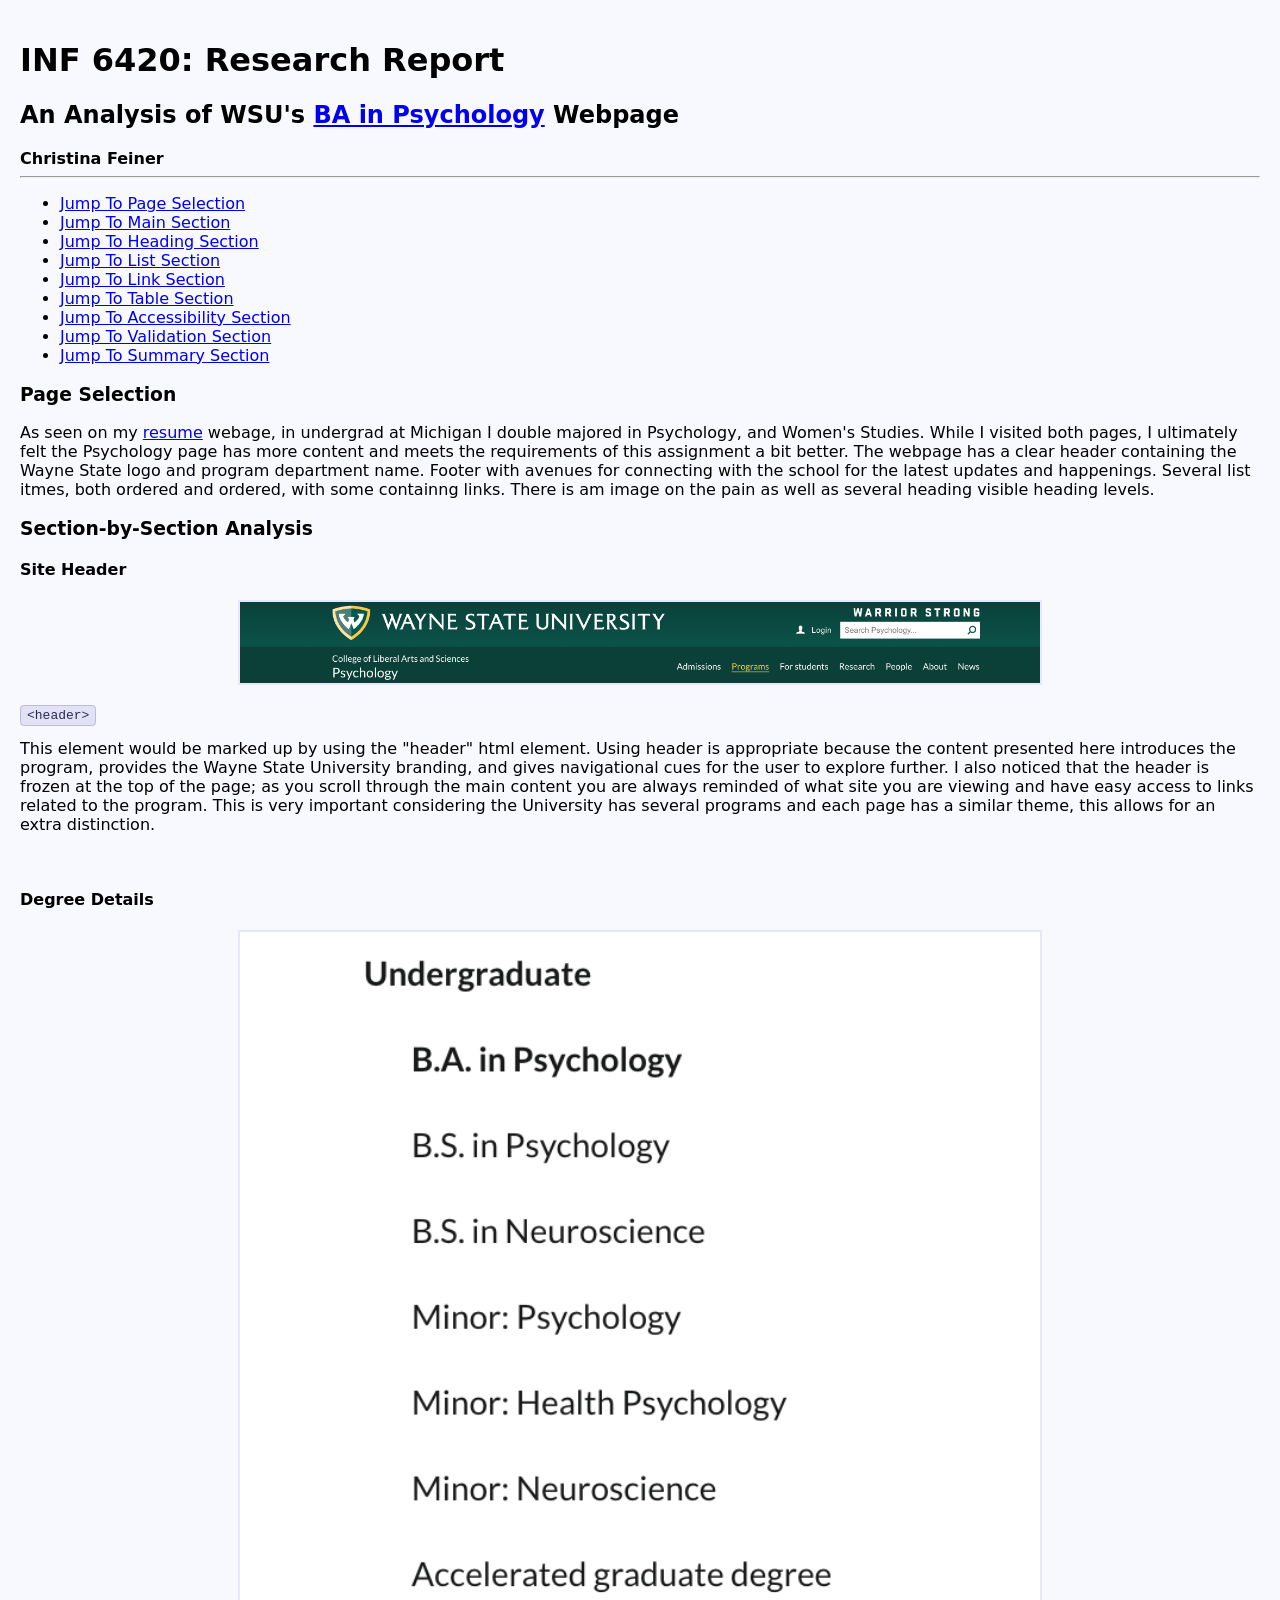
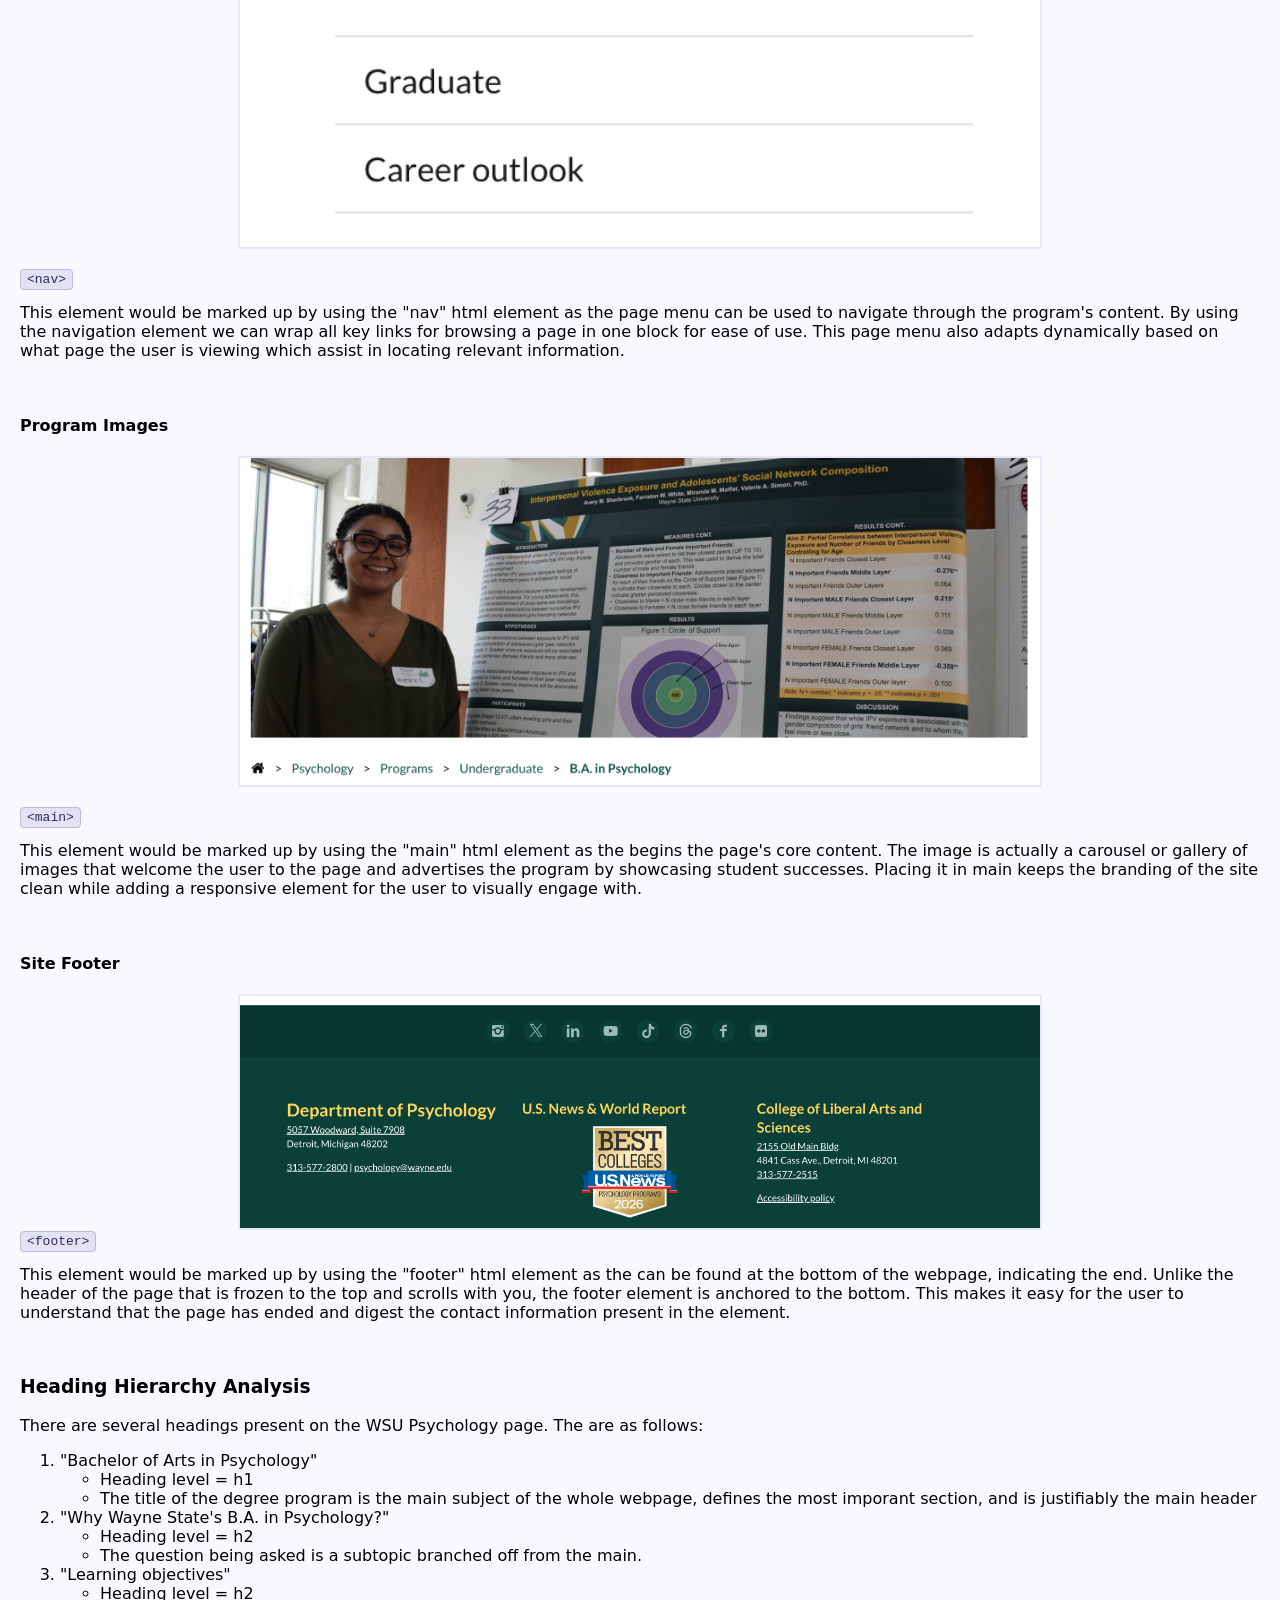
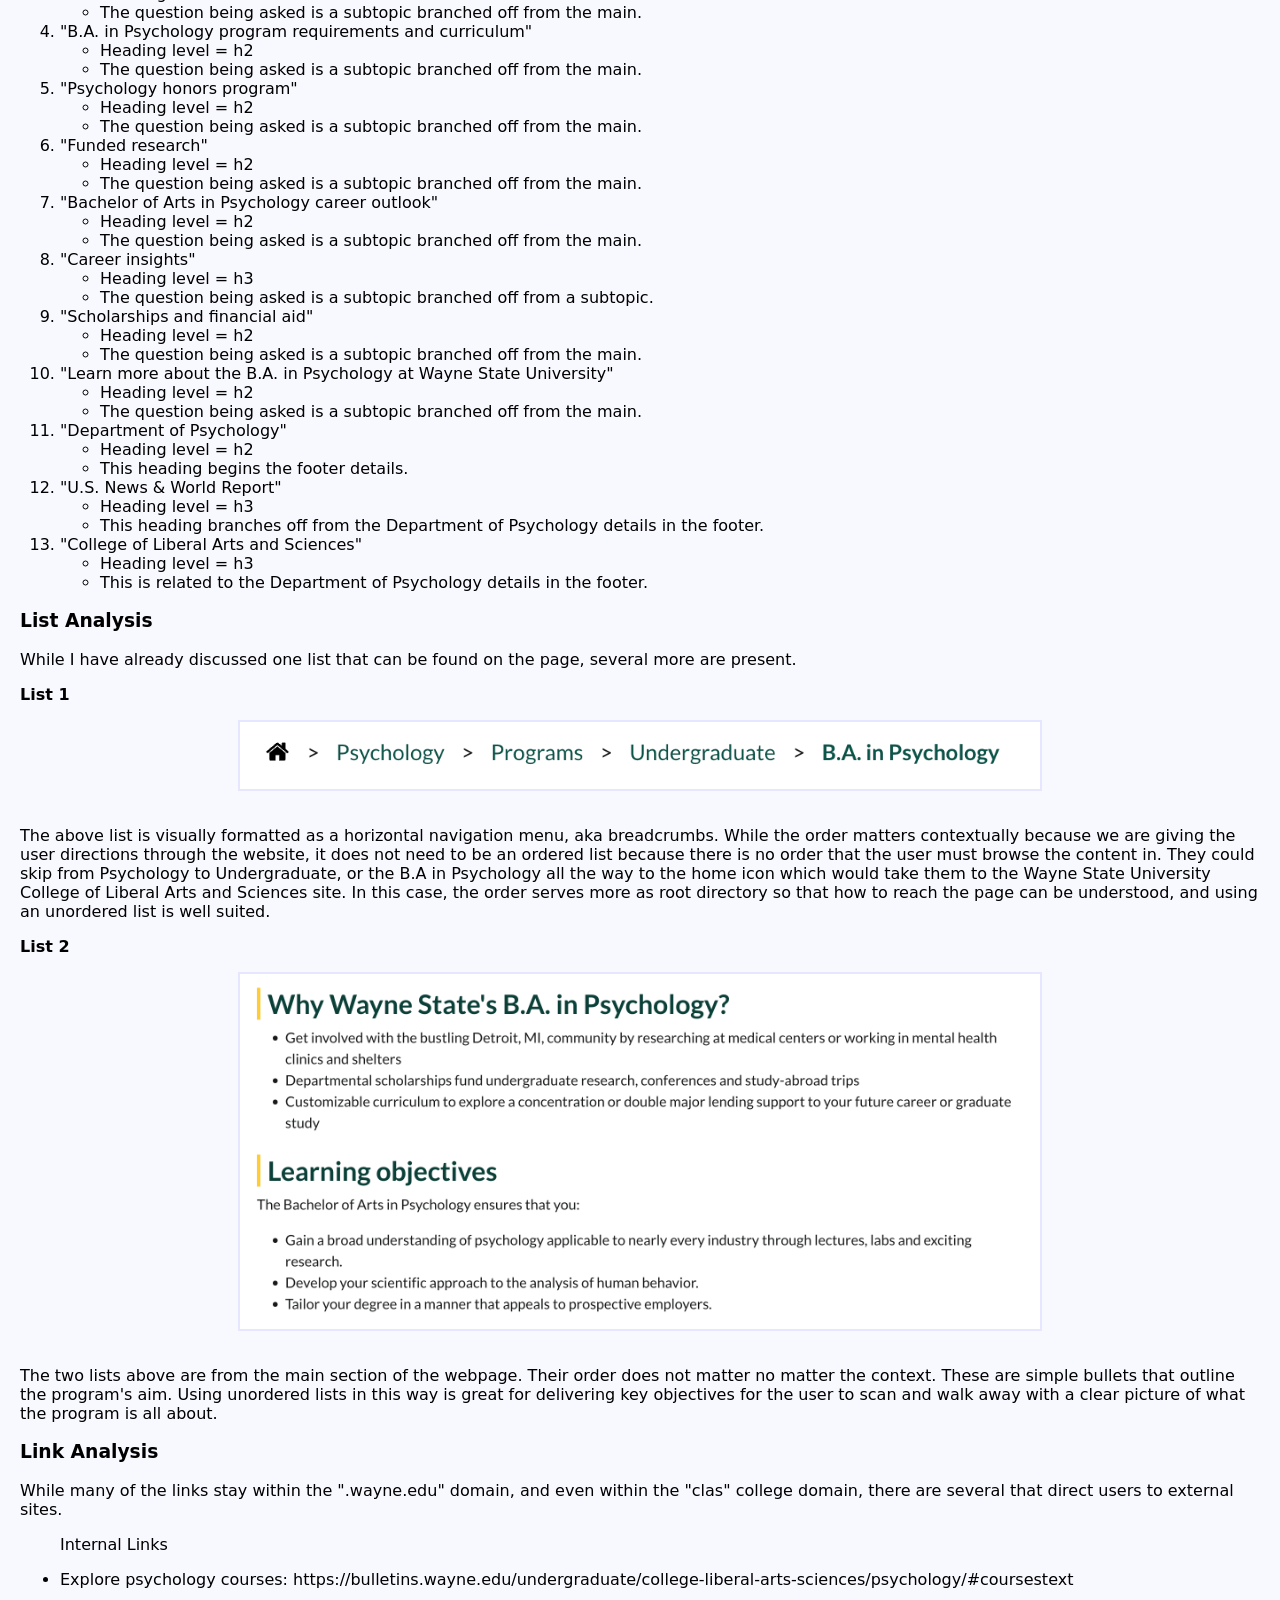
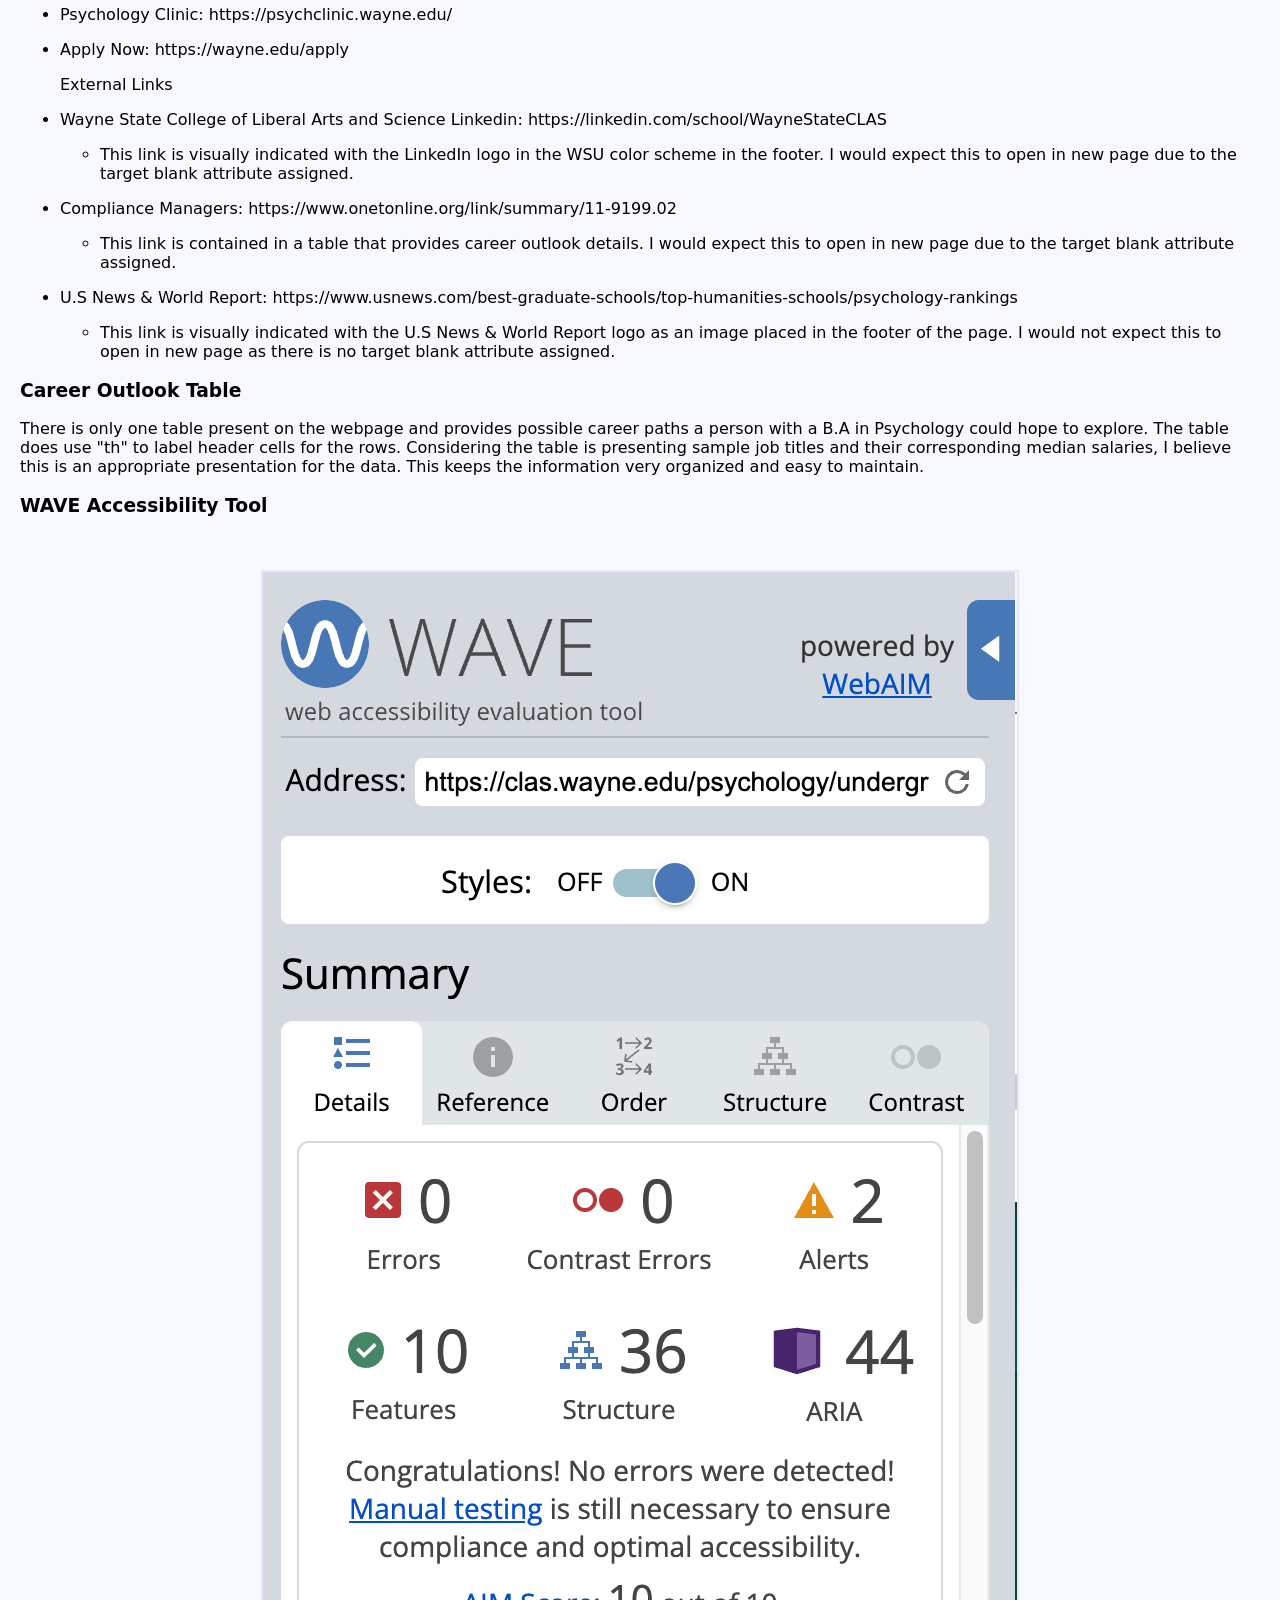
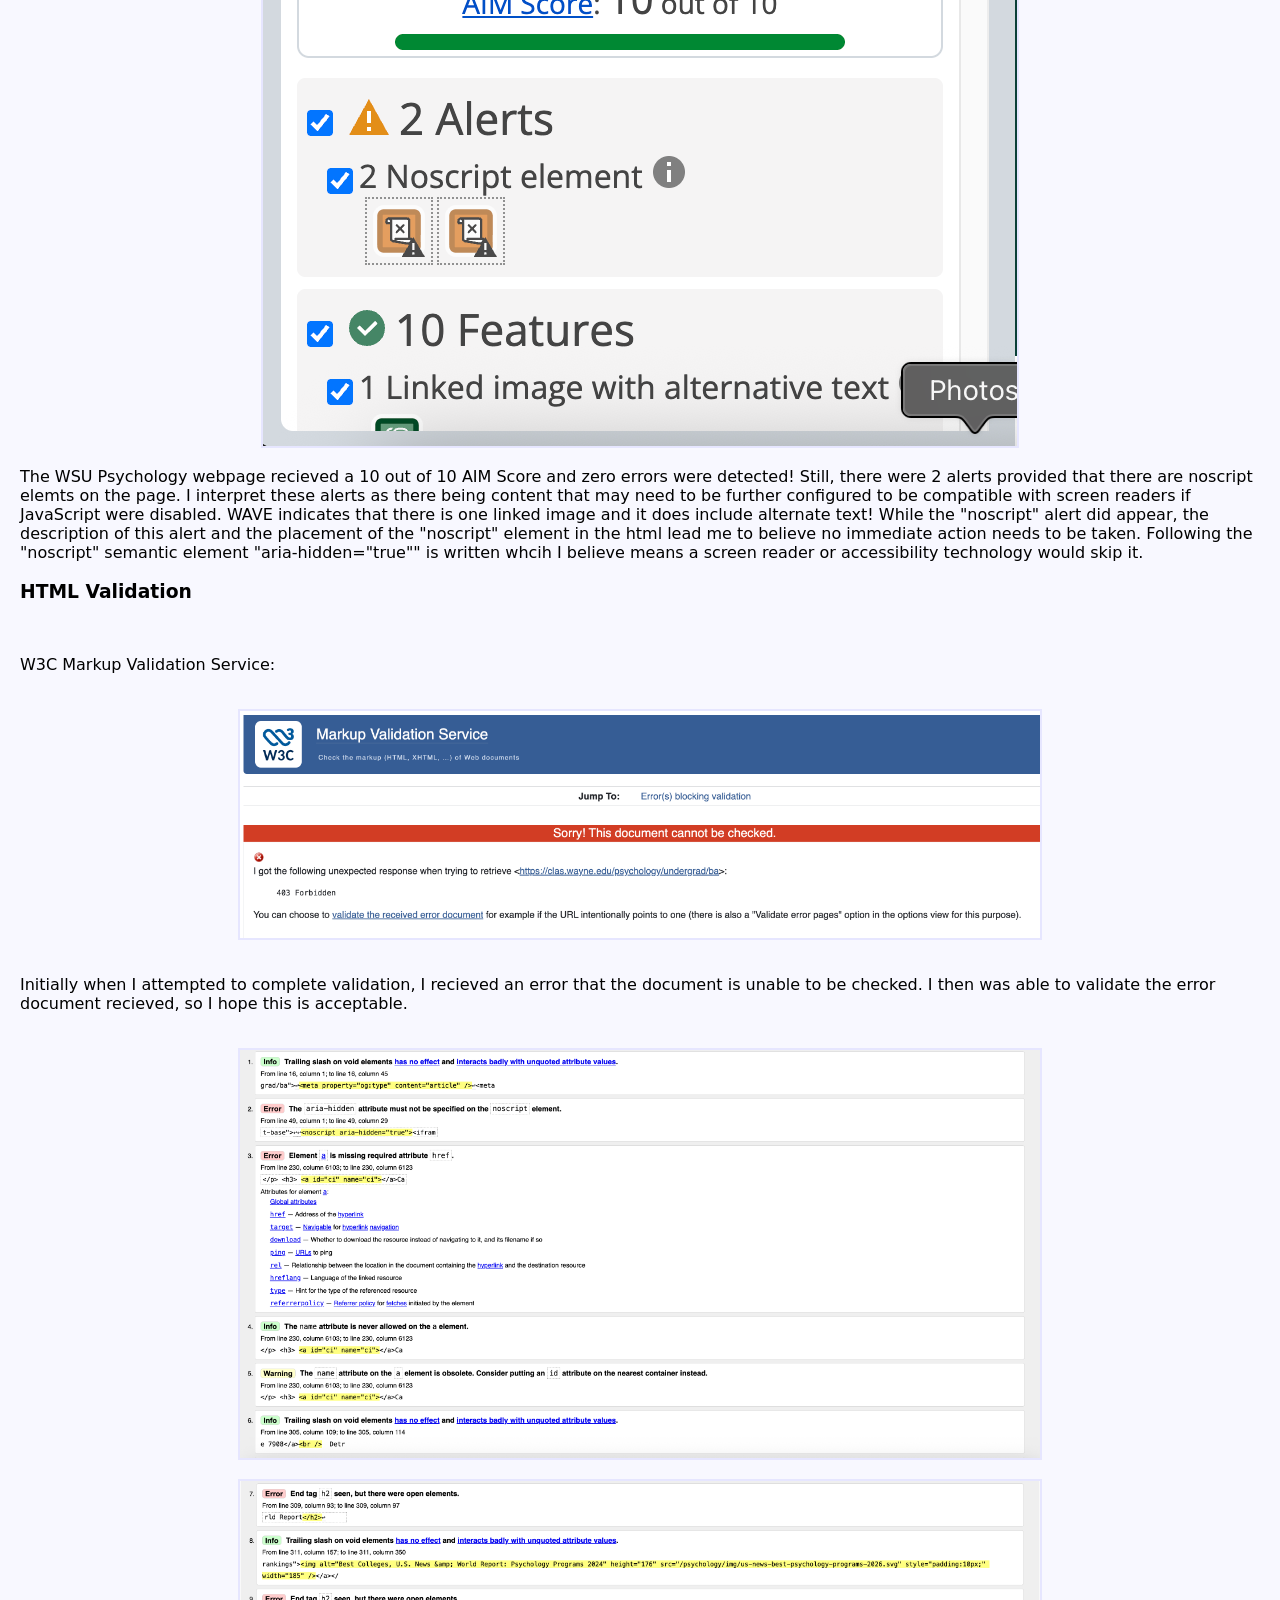
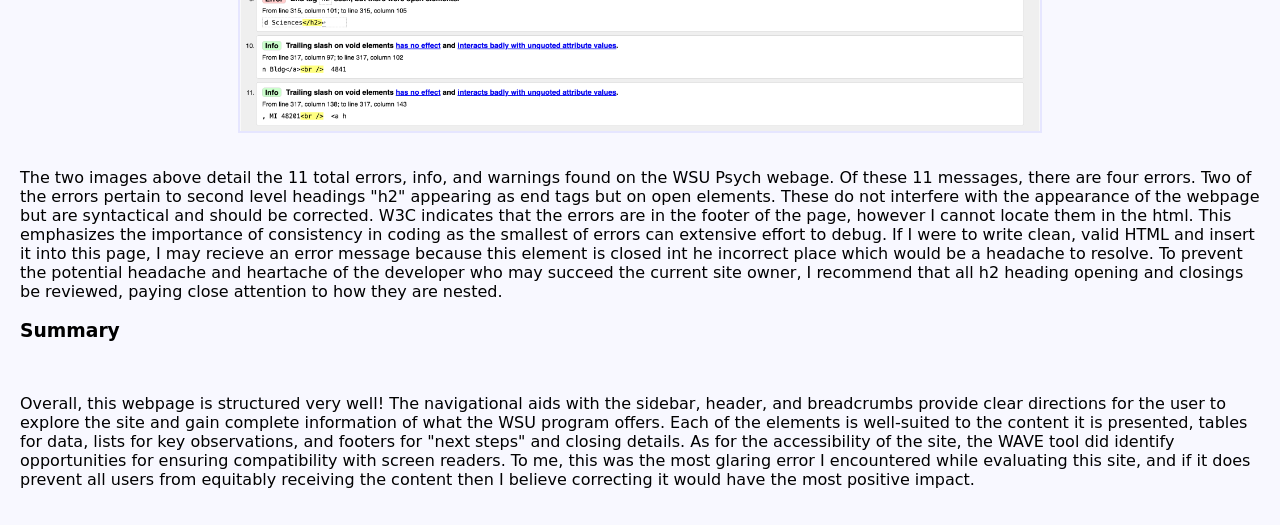
==== Project_2/index.html @ d0e57f1b "Attempt3" ====
<!DOCTYPE html>
<html lang="en">
    <head>
        <title>An Analysis of WSU's BA in Psychology Webpage</title>
         <link rel="stylesheet" href="css/styles.css">
    </head>
    <body>
        <header>
                <h1>INF 6420: Research Report</h1>
                <h2>An Analysis of WSU's <a href="https://clas.wayne.edu/psychology/undergrad/ba">BA in Psychology</a> Webpage</h2>
                <strong>Christina Feiner</strong>
                <hr>
        </header>
        <main>
            
            <ul>
                <li><a href="#Page-Selection">Jump To Page Selection</a></li>
                <li><a href="#Section-By-Section">Jump To Main Section</a></li>
                <li><a href="#Heading-Hierarchy">Jump To Heading Section</a></li>
                <li><a href="#Lists">Jump To List Section</a></li>
                <li><a href="#Links">Jump To Link Section</a></li>
                <li><a href="#Tables">Jump To Table Section</a></li>
                <li><a href="#Accessibility">Jump To Accessibility Section</a></li>
                <li><a href="#Validation">Jump To Validation Section</a></li>
                <li><a href="#Summary">Jump To Summary Section</a></li>

            </ul>
            <section id="Page-Selection">
                <h3>Page Selection</h3>
        
            <p> As seen on my <a href="https://inf-6420-sp26.github.io/resume-chfe-le/resume/">resume</a> webage, in undergrad at Michigan I double majored in Psychology, and Women's Studies.
               While I visited both pages, I ultimately felt the Psychology page has more content and meets the requirements of this assignment a bit better.
               The webpage has a clear header containing the Wayne State logo and program department name. <!---IMAGE-->
               Footer with avenues for connecting with the school for the latest updates and happenings. <!---IMAGE-->
               Several list itmes, both ordered and ordered, with some containng links. <!---IMAGE-->
               There is am image on the pain as well as several heading visible heading levels. <!---IMAGE(S)-->
            </p>
            </section>
            <section id="Section-By-Section">
                <h3>Section-by-Section Analysis</h3>
         
                    <h4>Site Header</h4>
                    <img src="research_report/images/Header_Psych.png" alt="Wayne State University Psychology program webpage header" width="1400" height="200"><br>
                <code>&lt;header&gt;</code>
                <p>This element would be marked up by using the "header" html element.
                Using header is appropriate because the content presented here introduces the program, provides the Wayne State University branding, and gives navigational cues for the user to explore further. 
                I also noticed that the header is frozen at the top of the page; as you scroll through the main content you are always reminded of what site you are viewing and have easy access to links related to the program. 
                This is very important considering the University has several programs and each page has a similar theme, this allows for an extra distinction.</p> <br>
                  
                  
                     <h4>Degree Details</h4>
                     <img src="research_report/images/Nav_List_Psych.png" alt="Wayne State University Psychology degree options list" width="1000" height="1200"><br>
                <code>&lt;nav&gt;</code>
                <p>This element would be marked up by using the "nav" html element as the page menu can be used to navigate through the program's content.
                By using the navigation element we can wrap all key links for browsing a page in one block for ease of use. 
                This page menu also adapts dynamically based on what page the user is viewing which assist in locating relevant information.</p> <br>
                
                    
                     <h4>Program Images</h4>
                     <img src="research_report/images/Image_Psych.png" alt="Wayne State University Psychology landing image"><br>
                <code>&lt;main&gt;</code>
                <p>This element would be marked up by using the "main" html element as the begins the page's core content.
                The image is actually a carousel or gallery of images that welcome the user to the page and advertises the program by showcasing student successes.
                Placing it in main keeps the branding of the site clean while adding a responsive element for the user to visually engage with.</p>  <br>
                 
                     <h4>Site Footer</h4>
                     <img src="research_report/images/Footer_Psych.png" alt="Wayne State University Psychology program webpage footer" width="1400" height="350">
                <code>&lt;footer&gt;</code>
                <p>This element would be marked up by using the "footer" html element as the can be found at the bottom of the webpage, indicating the end.
                Unlike the header of the page that is frozen to the top and scrolls with you, the footer element is anchored to the bottom. 
                This makes it easy for the user to understand that the page has ended and digest the contact information present in the element.</p>
            
        <br>
        </section>
        <section id = "Heading-Hierarchy">
            <h3>Heading Hierarchy Analysis</h3>
            <p>There are several headings present on the WSU Psychology page. The are as follows:</p>
            <ol>
                <li>"Bachelor of Arts in Psychology"</li>
                    <ul><li>Heading level = h1</li></ul>
                    <ul><li>The title of the degree program is the main subject of the whole webpage, defines the most imporant section, and is justifiably the main header</li></ul>
                <li>"Why Wayne State's B.A. in Psychology?"</li>
                    <ul><li>Heading level = h2</li></ul>
                    <ul><li>The question being asked is a subtopic branched off from the main.</li></ul>
                <li>"Learning objectives"</li>
                    <ul><li>Heading level = h2</li></ul>
                    <ul><li>The question being asked is a subtopic branched off from the main.</li></ul>
                <li>"B.A. in Psychology program requirements and curriculum"</li>
                    <ul><li>Heading level = h2</li></ul>
                    <ul><li>The question being asked is a subtopic branched off from the main.</li></ul>
                <li>"Psychology honors program"</li>
                    <ul><li>Heading level = h2</li></ul>
                    <ul><li>The question being asked is a subtopic branched off from the main.</li></ul>
                <li>"Funded research"</li>
                    <ul><li>Heading level = h2</li></ul>
                    <ul><li>The question being asked is a subtopic branched off from the main.</li></ul>
                <li>"Bachelor of Arts in Psychology career outlook"</li>
                    <ul><li>Heading level = h2</li></ul>
                    <ul><li>The question being asked is a subtopic branched off from the main.</li></ul>
                <li>"Career insights"</li>
                    <ul><li>Heading level = h3</li></ul>
                    <ul><li>The question being asked is a subtopic branched off from a subtopic.</li></ul>
                <li>"Scholarships and financial aid"</li>
                    <ul><li>Heading level = h2</li></ul>
                    <ul><li>The question being asked is a subtopic branched off from the main.</li></ul>
                <li>"Learn more about the B.A. in Psychology at Wayne State University"</li>
                    <ul><li>Heading level = h2</li></ul>
                    <ul><li>The question being asked is a subtopic branched off from the main.</li></ul>
                <li>"Department of Psychology"</li>
                    <ul><li>Heading level = h2</li></ul>
                    <ul><li>This heading begins the footer details.</li></ul>
                <li>"U.S. News & World Report"</li>
                    <ul><li>Heading level = h3</li></ul>
                    <ul><li>This heading branches off from the Department of Psychology details in the footer.</li></ul>
                <li>"College of Liberal Arts and Sciences"</li>
                    <ul><li>Heading level = h3</li></ul>
                    <ul><li>This is related to the Department of Psychology details in the footer.</li></ul><!---TBH these last two heading levels dont make much sense to me. Not sure-->
            </ol>
        </section>
        <section id = "Lists">
            <h3>List Analysis</h3>
            <p>While I have already discussed one list that can be found on the page, several more are present.</p>
                
            <p><strong>List 1</strong></p>

            <img src = "research_report/images/Nav_Breadcrumbs_Psych.png" alt = "Wayne State University Psychology webpage navigation breadcrumbs"><br>

                   <p>The above list is visually formatted as a horizontal navigation menu, aka breadcrumbs. While the order matters contextually because we are giving the user directions through the website, it does not need to be an ordered list because there is no order that the user must browse the content in.
                    They could skip from Psychology to Undergraduate, or the B.A in Psychology all the way to the home icon which would take them to the Wayne State University College of Liberal Arts and Sciences site.
                    In this case, the order serves more as root directory so that how to reach the page can be understood, and using an unordered list is well suited.</p>
                    
               
            <p><strong>List 2</strong></p>
            <img src = "research_report/images/List_Items_Psych.png" alt="Wayne State University Psychology webpage main section list items"><br>
            
                    <p>The two lists above are from the main section of the webpage. Their order does not matter no matter the context. These are simple bullets that outline the program's aim. 
                    Using unordered lists in this way is great for delivering key objectives for the user to scan and walk away with a clear picture of what the program is all about.</p>
                    
        </section>
        <section id="Links">
            <h3>Link Analysis</h3>
            <p>While many of the links stay within the ".wayne.edu" domain, and even within the "clas" college domain, there are several that direct users to external sites.</p>
            <ul>
                <p>Internal Links</p>
                <li>
                    <p>Explore psychology courses: https://bulletins.wayne.edu/undergraduate/college-liberal-arts-sciences/psychology/#coursestext</p>
                </li>
                <li>
                    <p>Psychology Clinic: https://psychclinic.wayne.edu/</p>
                </li>
                <li>
                    <p>Apply Now: https://wayne.edu/apply</p>
                </li>
            </ul>
            <ul>
                <p>External Links</p>
                <li>
                   <p>Wayne State College of Liberal Arts and Science Linkedin: https://linkedin.com/school/WayneStateCLAS</p> 
                   <ul><li>This link is visually indicated with the LinkedIn logo in the WSU color scheme in the footer. I would expect this to open in new page due to the target blank attribute assigned. </li></ul>
                </li>
                <li>
                    <p>Compliance Managers: https://www.onetonline.org/link/summary/11-9199.02</p>
                    <ul><li>This link is contained in a table that provides career outlook details. I would expect this to open in new page due to the target blank attribute assigned. </li></ul>
                </li>
                <li>
                    <p>U.S News & World Report: https://www.usnews.com/best-graduate-schools/top-humanities-schools/psychology-rankings</p>
                    <ul><li>This link is visually indicated with the U.S News & World Report logo as an image placed in the footer of the page. I would not expect this to open in new page as there is no target blank attribute assigned. </li></ul>
                </li>
            </ul>
        </section>
        <section id="Tables">
            <h3>Career Outlook Table</h3>
            <p>
                There is only one table present on the webpage and provides possible career paths a person with a B.A in Psychology could hope to explore. 
                The table does use "th" to label header cells for the rows.
                Considering the table is presenting sample job titles and their corresponding median salaries, I believe this is an appropriate presentation for the data. This keeps the information very organized and easy to maintain.
            </p>
        </section>
        <section id="Accessibility">
            <h3>WAVE Accessibility Tool</h3><br>
            <p>
                <img src="research_report/images/WAVE_Psych.png" alt="Website Accessibility Evaluation Tool results"><br>
                The WSU Psychology webpage recieved a 10 out of 10 AIM Score and zero errors were detected! Still, there were 2 alerts provided that there are noscript elemts on the page. 
                I interpret these alerts as there being content that may need to be further configured to be compatible with screen readers if JavaScript were disabled.
                WAVE indicates that there is one linked image and it does include alternate text!
                While the "noscript" alert did appear, the description of this alert and the placement of the "noscript" element in the html lead me to believe no immediate action needs to be taken. 
                Following the "noscript" semantic element "aria-hidden="true"" is written whcih I believe means a screen reader or accessibility technology would skip it. 
        </section>
        <section id="Validation">
            <h3>HTML Validation</h3><br>
            <p>
                W3C Markup Validation Service:</p><br>
                <img src="research_report/images/W3C_Psych.png" alt="World Wide Web Markup Validation Service error"><br>

                <p>Initially when I attempted to complete validation, I recieved an error that the document is unable to be checked. I then was able to validate the error document recieved, so I hope this is acceptable.</p>
                <br>
                <img src="research_report/images/W3C_2_Psych.png" alt="Part one of World Wide Web Markup Validation Service results"><br>
                <img src="research_report/images/W3C_3_Psych.png" alt="Part two of World Wide Web Markup Validation Service results"><br>
                
                <p>The two images above detail the 11 total errors, info, and warnings found on the WSU Psych webage. Of these 11 messages, there are four errors. 
                Two of the errors pertain to second level headings "h2" appearing as end tags but on open elements. These do not interfere with the appearance of the webpage but are syntactical and should be corrected.
                W3C indicates that the errors are in the footer of the page, however I cannot locate them in the html. This emphasizes the importance of consistency in coding as the smallest of errors can extensive effort to debug. 
                If I were to write clean, valid HTML and insert it into this page, I may recieve an error message because this element is closed int he incorrect place which would be a headache to resolve.
                To prevent the potential headache and heartache of the developer who may succeed the current site owner, I recommend that all h2 heading opening and closings be reviewed, paying close attention to how they are nested.
                </p>
        </section>
        <section id="Summary">
            <h3>Summary</h3><br>
            <p>
                Overall, this webpage is structured very well! The navigational aids with the sidebar, header, and breadcrumbs provide clear directions for the user to explore the site and gain complete information of what the WSU program offers.
                Each of the elements is well-suited to the content it is presented, tables for data, lists for key observations, and footers for "next steps" and closing details. As for the accessibility of the site, the WAVE tool did identify opportunities for ensuring compatibility with screen readers. 
                To me, this was the most glaring error I encountered while evaluating this site, and if it does prevent all users from equitably receiving the content then I believe correcting it would have the most positive impact.
            </p>
        </section>
        </main>

<footer>

</footer>

    </body>
---- Project_2/css/styles.css ----
table, th, td {
  border: 1px solid black;
  border-collapse: collapse;
  padding: 5px;

}

body {font-family:system-ui, -apple-system, BlinkMacSystemFont, 'Segoe UI', Roboto, Oxygen, Ubuntu, Cantarell, 'Open Sans', 'Helvetica Neue', sans-serif;
      background-color: rgba(230, 230, 255,0.25);
      margin: 10px;
      padding: 10px;
}
img {
  max-width: 800px;
  height:auto;
  border: 2px solid rgba(230, 230, 255,1);
  display: block;
  margin: 0 auto;
}
/* I want to add the following style elements:
    *borders on pictures
    *sizing pictures appropriately
    *format jump to section
    *add background color
    *change font
  */
code {
  background-color: rgba(100, 100, 180, 0.15);
  color: #2a2a5a;
  font-family: monospace;
  padding: 2px 6px;
  border-radius: 4px;
  border: 1px solid rgba(100, 100, 180, 0.3);
}
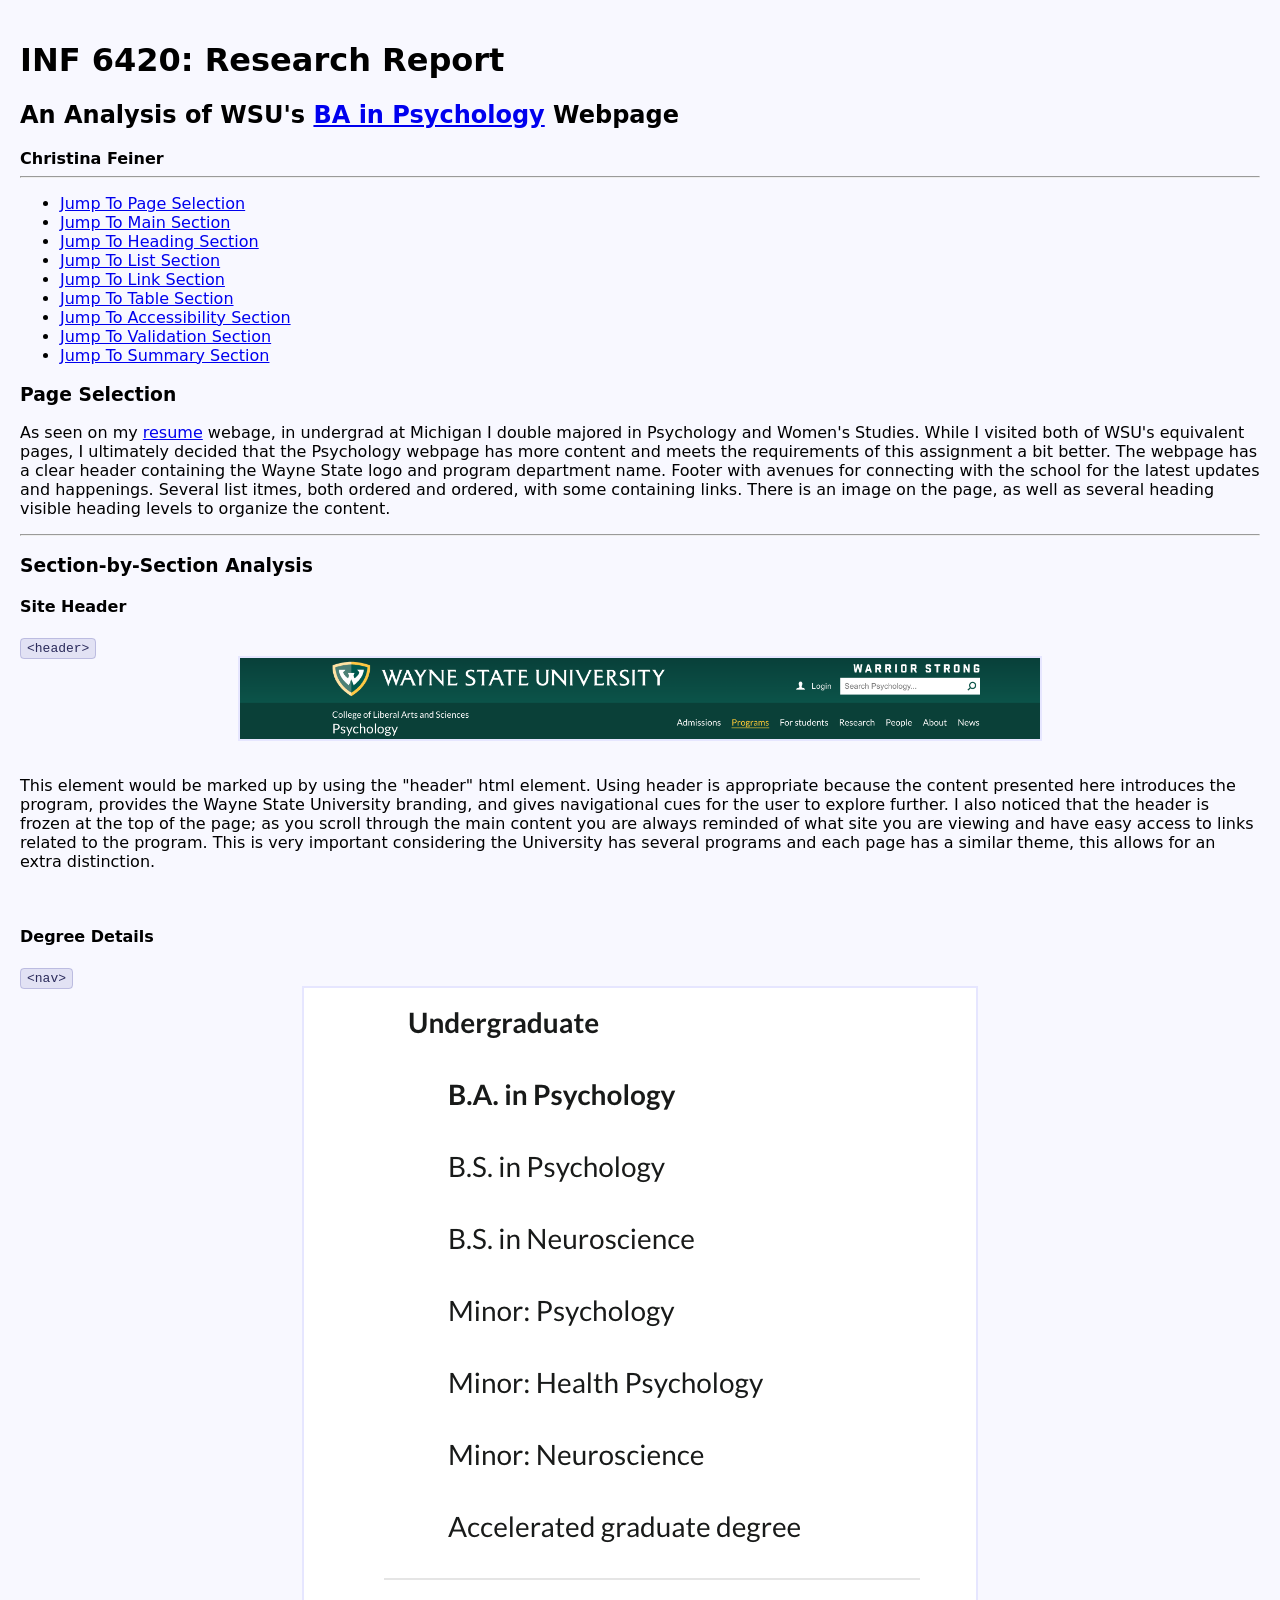
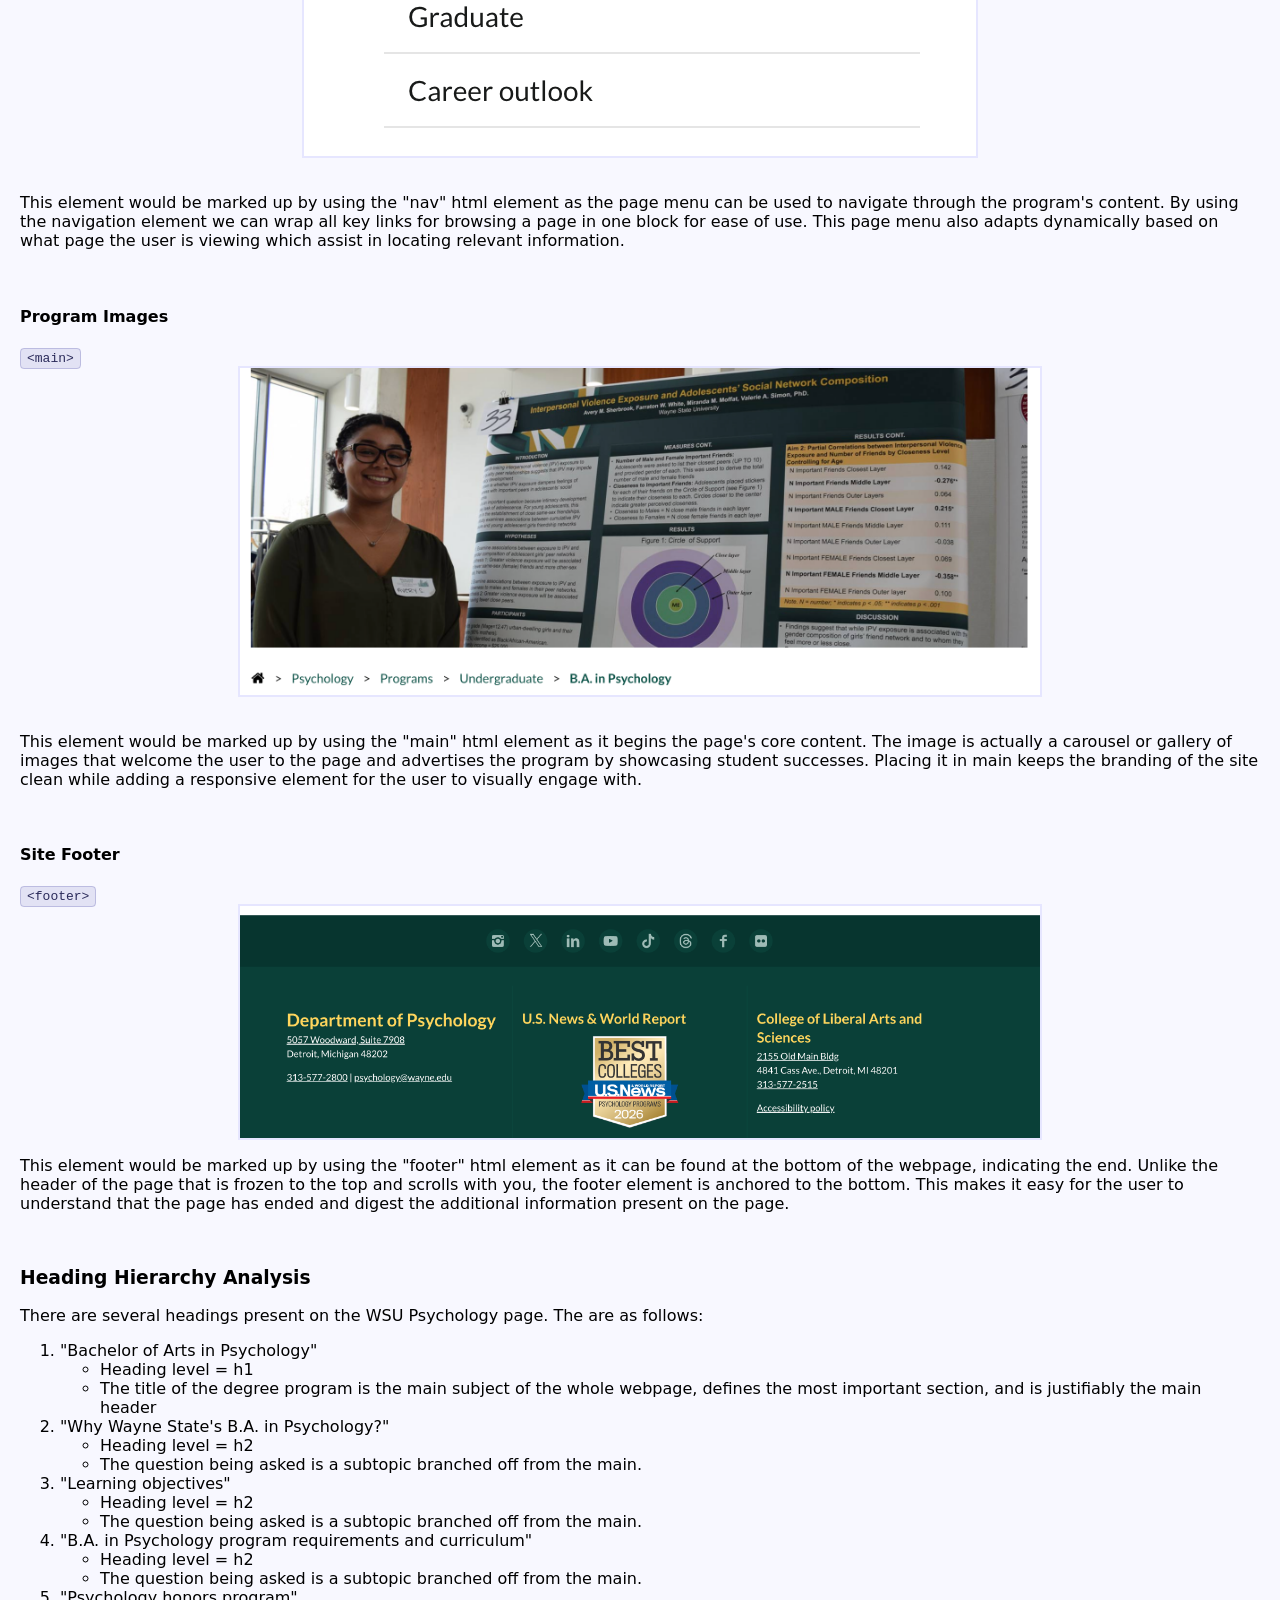
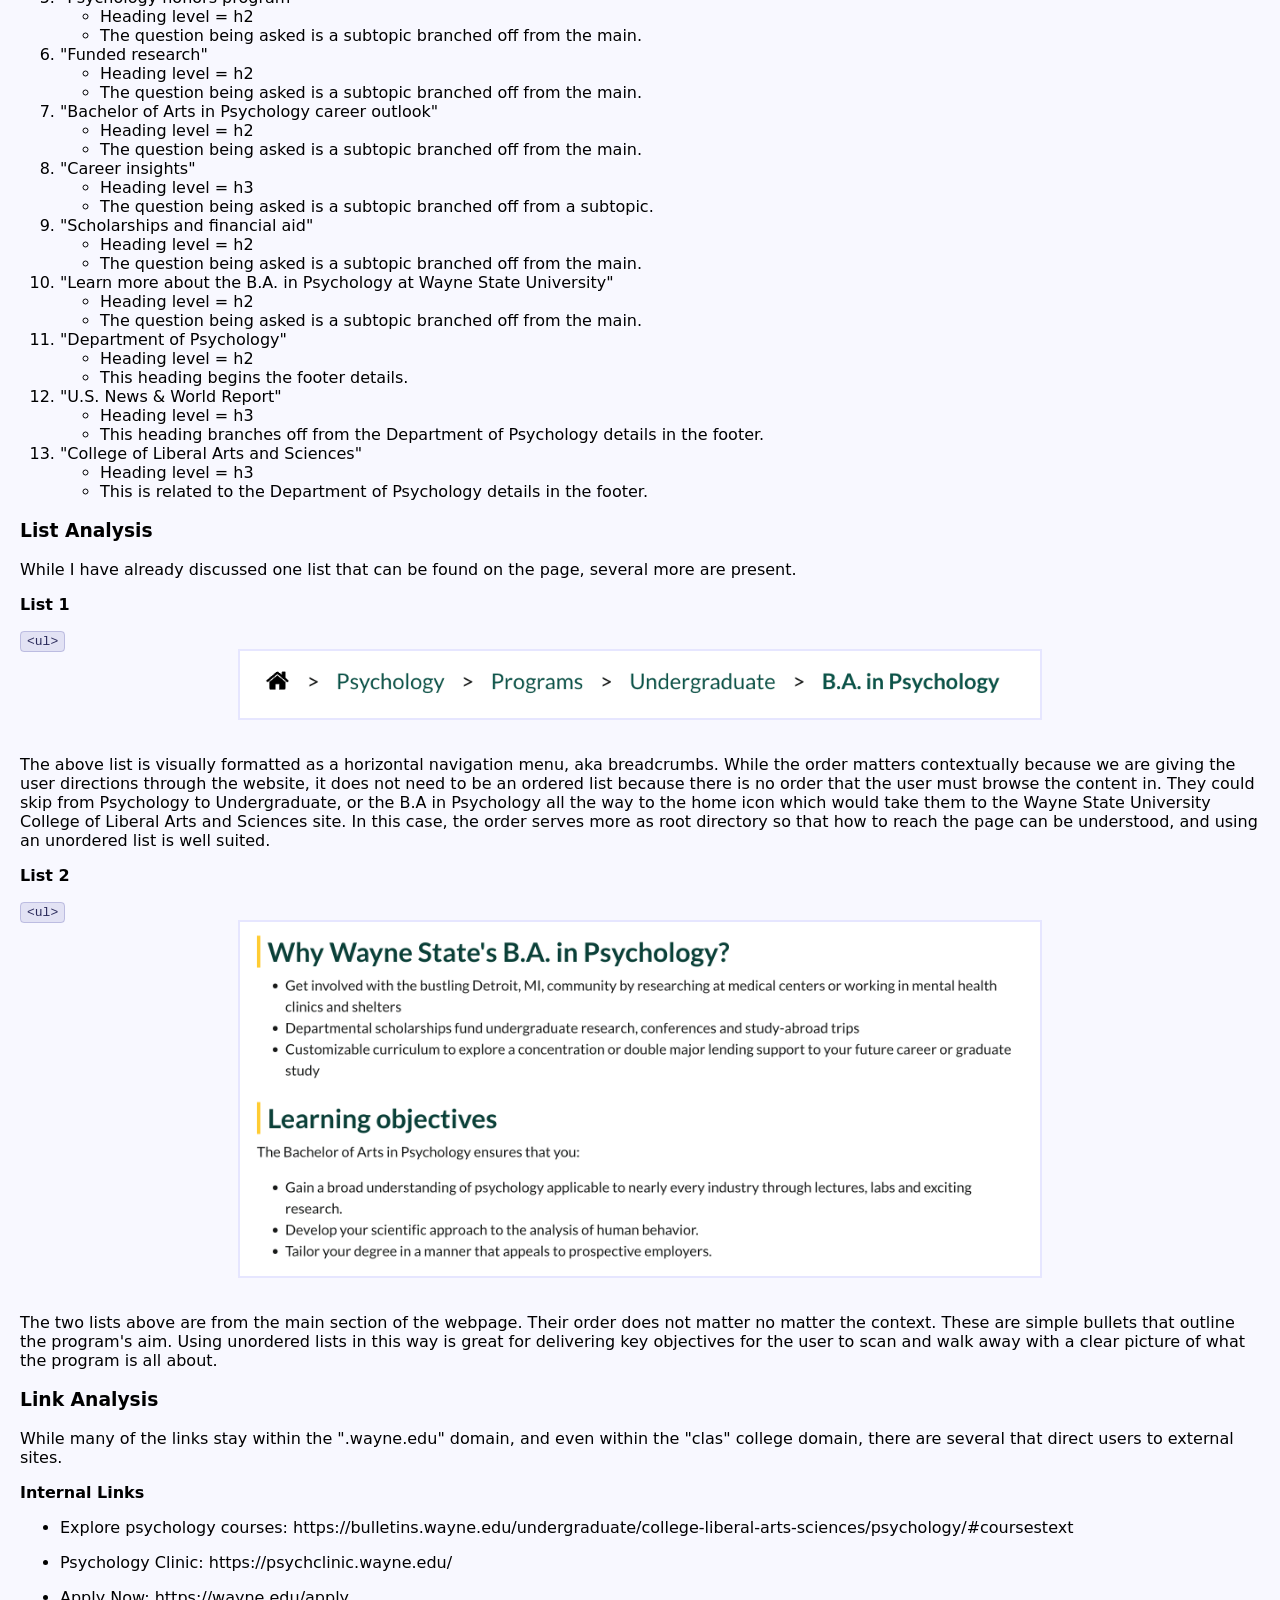
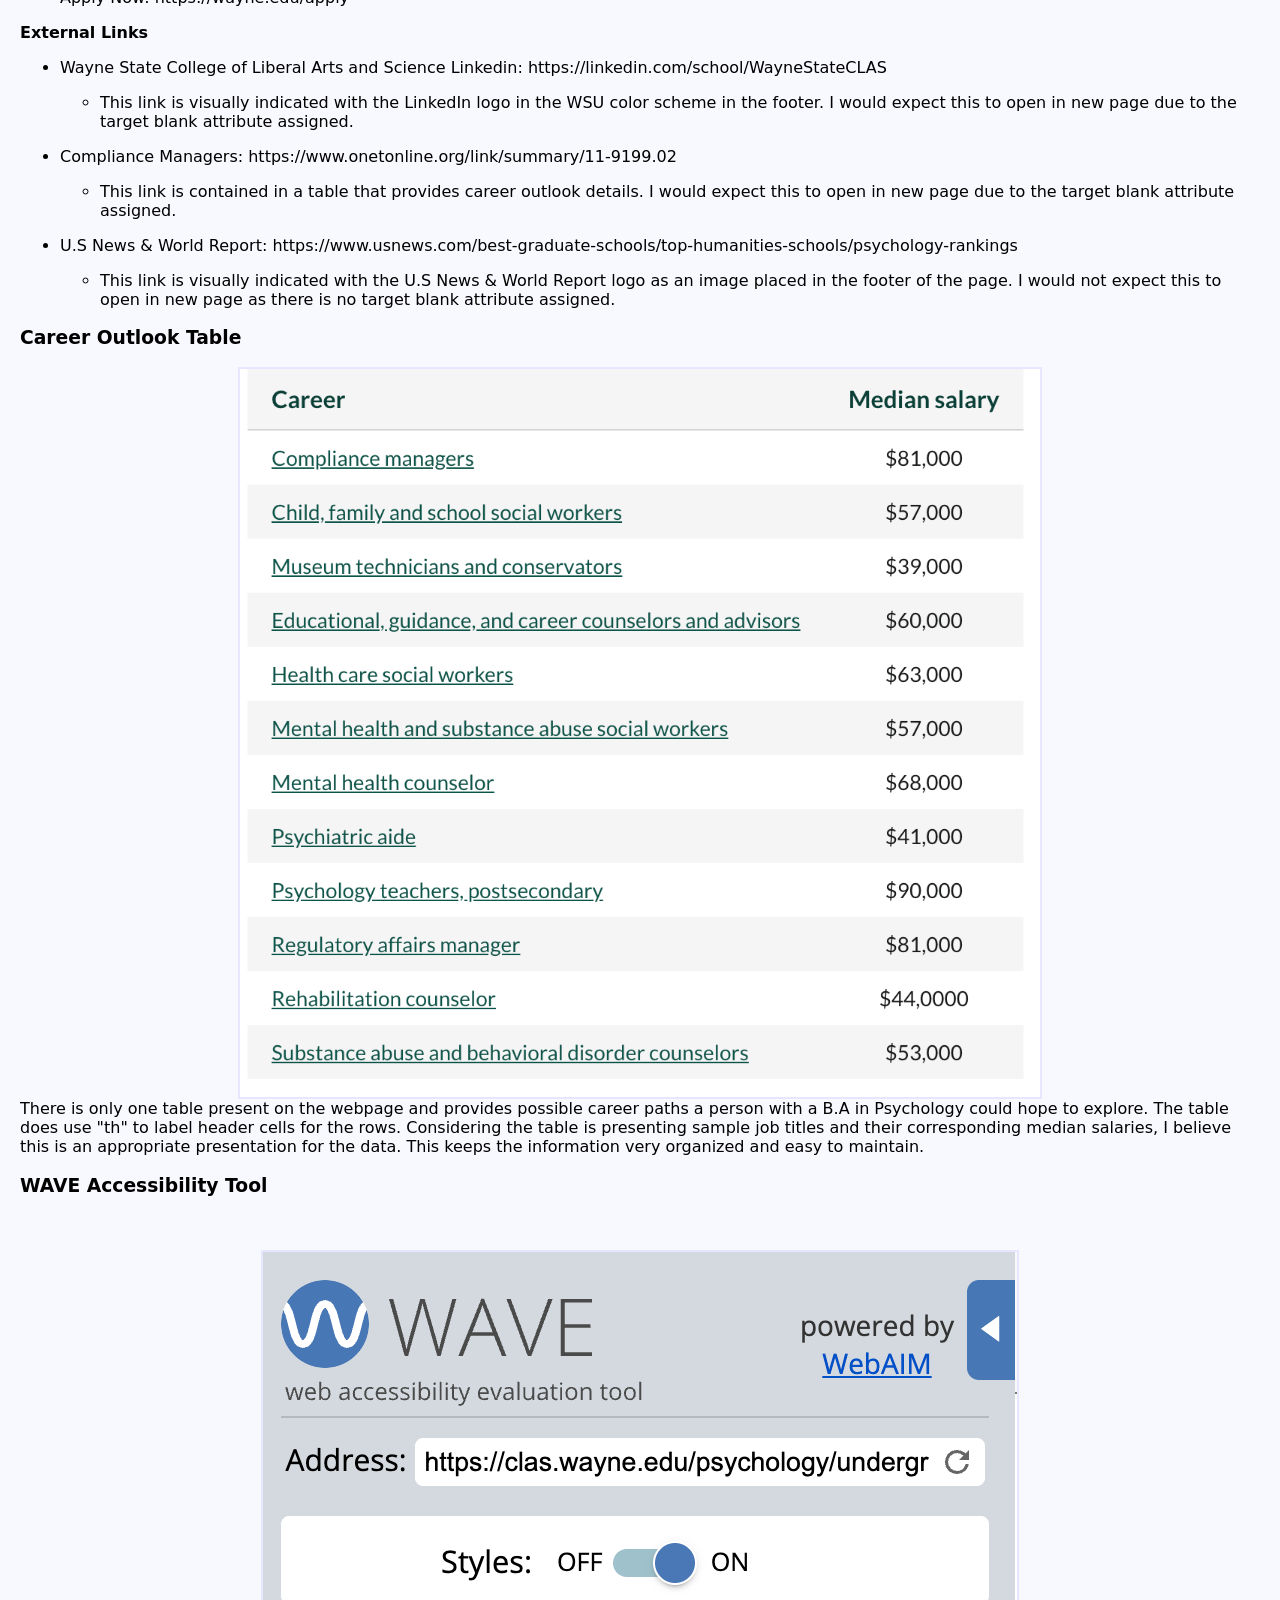
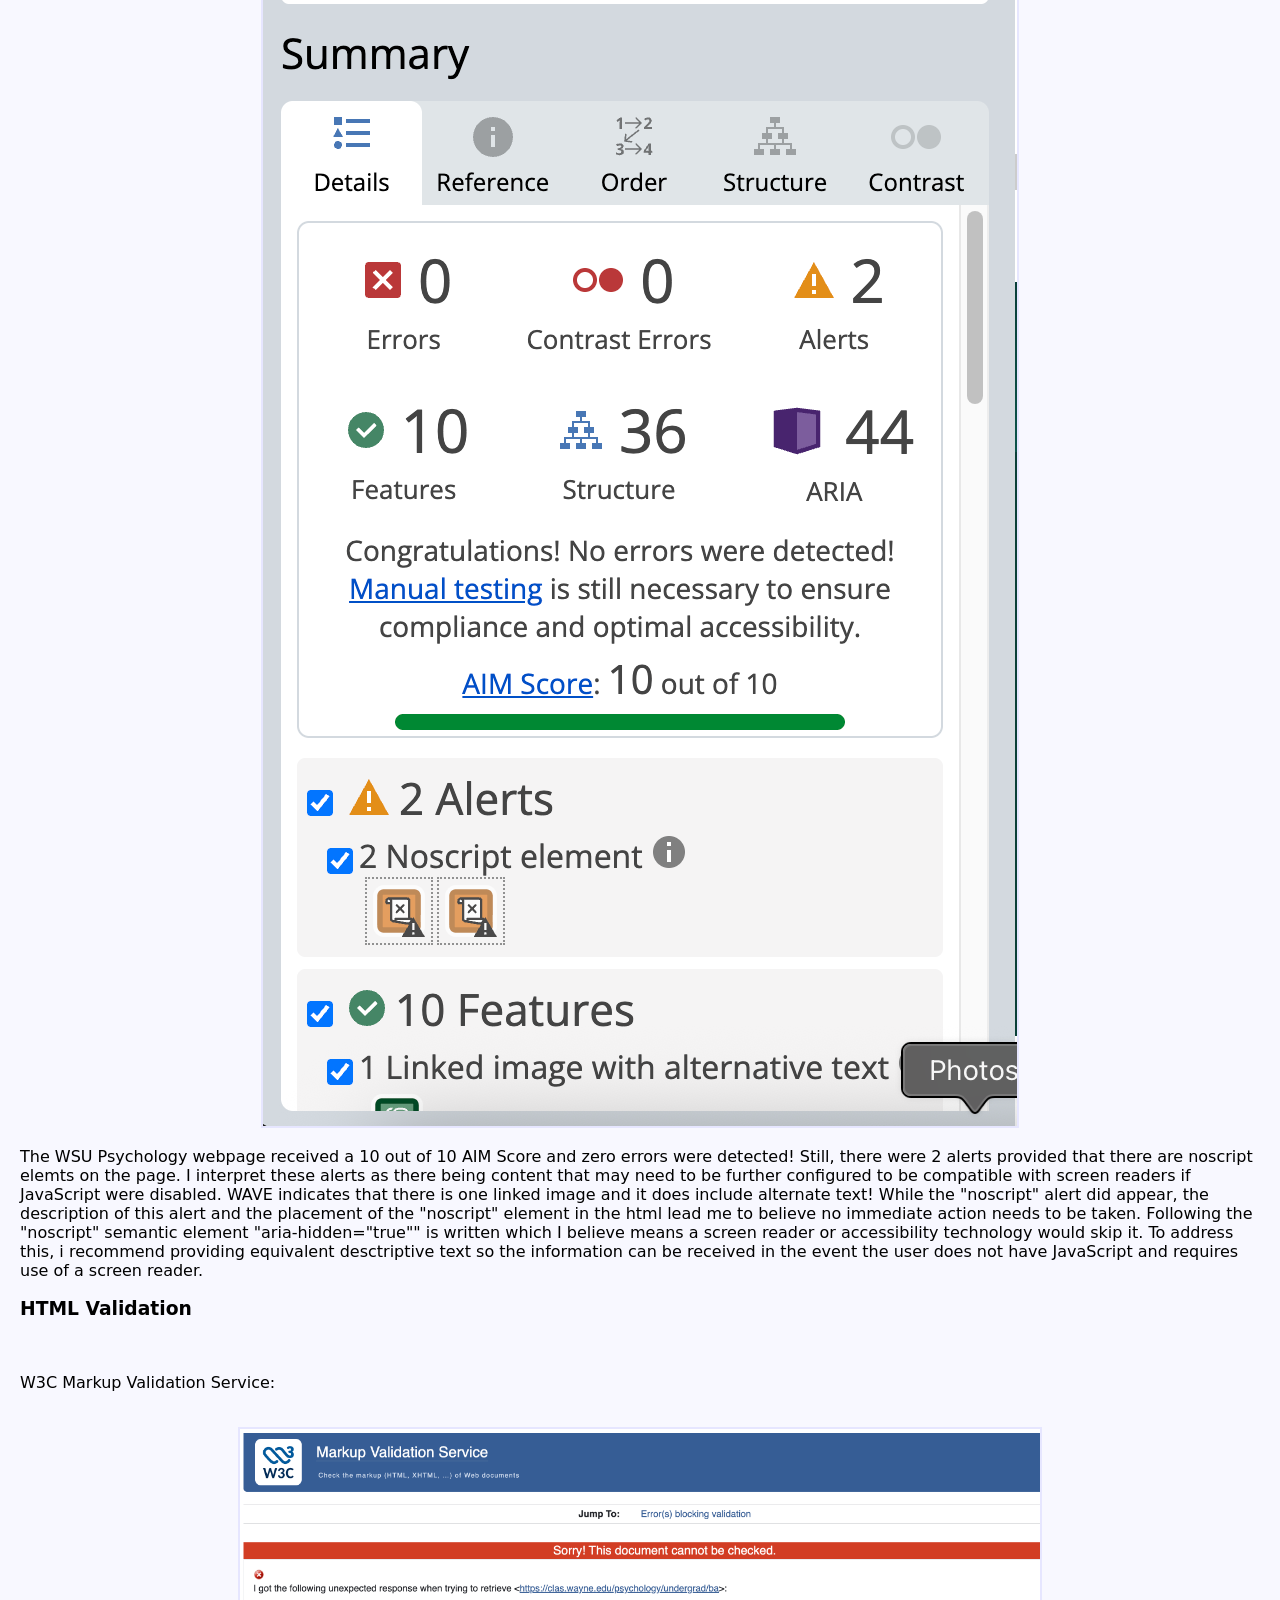
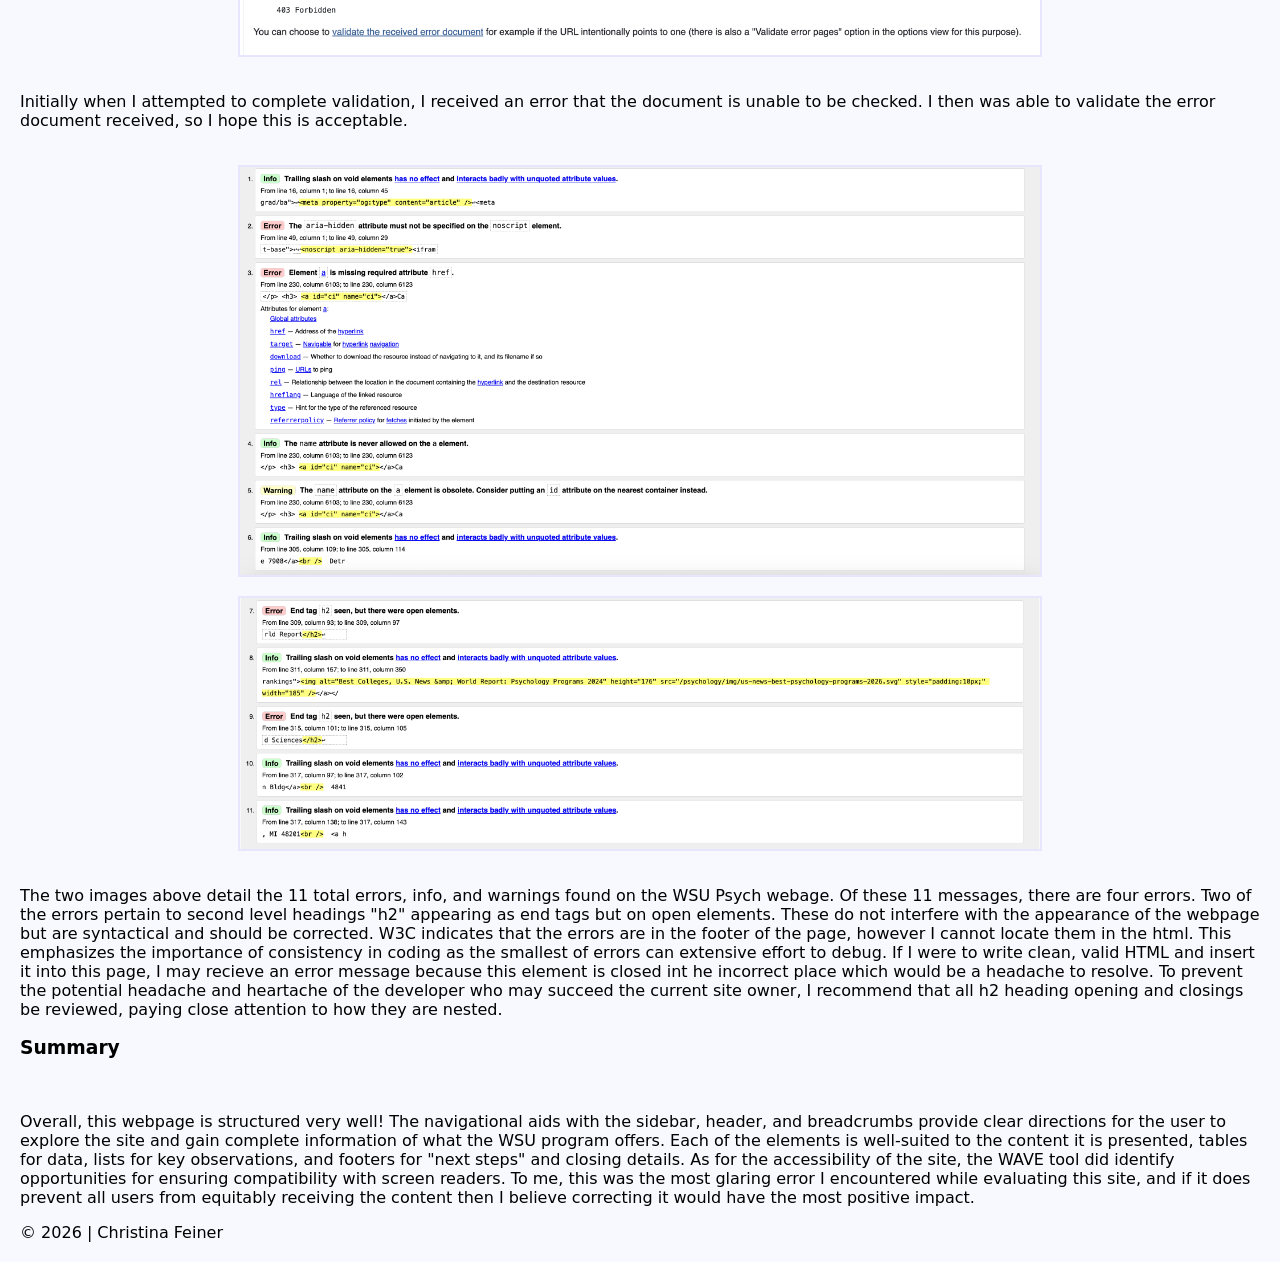
==== commit f744f8fe: "hopefully final push" ====
--- a/Project_2/index.html
+++ b/Project_2/index.html
@@ -28,20 +28,22 @@
             <section id="Page-Selection">
                 <h3>Page Selection</h3>
         
-            <p> As seen on my <a href="https://inf-6420-sp26.github.io/resume-chfe-le/resume/">resume</a> webage, in undergrad at Michigan I double majored in Psychology, and Women's Studies.
-               While I visited both pages, I ultimately felt the Psychology page has more content and meets the requirements of this assignment a bit better.
-               The webpage has a clear header containing the Wayne State logo and program department name. <!---IMAGE-->
-               Footer with avenues for connecting with the school for the latest updates and happenings. <!---IMAGE-->
-               Several list itmes, both ordered and ordered, with some containng links. <!---IMAGE-->
-               There is am image on the pain as well as several heading visible heading levels. <!---IMAGE(S)-->
-            </p>
+            <p> As seen on my <a href="https://inf-6420-sp26.github.io/resume-chfe-le/resume/" target="_blank">resume</a> webage, in undergrad at Michigan I double majored in Psychology and Women's Studies.
+               While I visited both of WSU's equivalent pages, I ultimately decided that the Psychology webpage has more content and meets the requirements of this assignment a bit better.
+               The webpage has a clear header containing the Wayne State logo and program department name. 
+               Footer with avenues for connecting with the school for the latest updates and happenings.
+               Several list itmes, both ordered and ordered, with some containing links.
+               There is an image on the page, as well as several heading visible heading levels to organize the content.
+            </p>
+            <hr>
             </section>
             <section id="Section-By-Section">
                 <h3>Section-by-Section Analysis</h3>
          
                     <h4>Site Header</h4>
-                    <img src="research_report/images/Header_Psych.png" alt="Wayne State University Psychology program webpage header" width="1400" height="200"><br>
-                <code>&lt;header&gt;</code>
+                    <code>&lt;header&gt;</code>
+                    <img src="images/Header_Psych.png" alt="Wayne State University Psychology program webpage header"><br>
+                
                 <p>This element would be marked up by using the "header" html element.
                 Using header is appropriate because the content presented here introduces the program, provides the Wayne State University branding, and gives navigational cues for the user to explore further. 
                 I also noticed that the header is frozen at the top of the page; as you scroll through the main content you are always reminded of what site you are viewing and have easy access to links related to the program. 
@@ -49,26 +51,29 @@
                   
                   
                      <h4>Degree Details</h4>
-                     <img src="research_report/images/Nav_List_Psych.png" alt="Wayne State University Psychology degree options list" width="1000" height="1200"><br>
-                <code>&lt;nav&gt;</code>
+                     <code>&lt;nav&gt;</code>
+                     <img src="images/Nav_List_Psych.png" alt="Wayne State University Psychology degree options list"><br>
+                
                 <p>This element would be marked up by using the "nav" html element as the page menu can be used to navigate through the program's content.
                 By using the navigation element we can wrap all key links for browsing a page in one block for ease of use. 
                 This page menu also adapts dynamically based on what page the user is viewing which assist in locating relevant information.</p> <br>
                 
                     
                      <h4>Program Images</h4>
-                     <img src="research_report/images/Image_Psych.png" alt="Wayne State University Psychology landing image"><br>
-                <code>&lt;main&gt;</code>
-                <p>This element would be marked up by using the "main" html element as the begins the page's core content.
+                     <code>&lt;main&gt;</code>
+                     <img src="images/Image_Psych.png" alt="Wayne State University Psychology landing image"><br>
+                
+                <p>This element would be marked up by using the "main" html element as it begins the page's core content.
                 The image is actually a carousel or gallery of images that welcome the user to the page and advertises the program by showcasing student successes.
                 Placing it in main keeps the branding of the site clean while adding a responsive element for the user to visually engage with.</p>  <br>
                  
                      <h4>Site Footer</h4>
-                     <img src="research_report/images/Footer_Psych.png" alt="Wayne State University Psychology program webpage footer" width="1400" height="350">
-                <code>&lt;footer&gt;</code>
-                <p>This element would be marked up by using the "footer" html element as the can be found at the bottom of the webpage, indicating the end.
+                     <code>&lt;footer&gt;</code>
+                     <img src="images/Footer_Psych.png" alt="Wayne State University Psychology program webpage footer">
+                
+                <p>This element would be marked up by using the "footer" html element as it can be found at the bottom of the webpage, indicating the end.
                 Unlike the header of the page that is frozen to the top and scrolls with you, the footer element is anchored to the bottom. 
-                This makes it easy for the user to understand that the page has ended and digest the contact information present in the element.</p>
+                This makes it easy for the user to understand that the page has ended and digest the additional information present on the page.</p>
             
         <br>
         </section>
@@ -78,7 +83,7 @@
             <ol>
                 <li>"Bachelor of Arts in Psychology"</li>
                     <ul><li>Heading level = h1</li></ul>
-                    <ul><li>The title of the degree program is the main subject of the whole webpage, defines the most imporant section, and is justifiably the main header</li></ul>
+                    <ul><li>The title of the degree program is the main subject of the whole webpage, defines the most important section, and is justifiably the main header</li></ul>
                 <li>"Why Wayne State's B.A. in Psychology?"</li>
                     <ul><li>Heading level = h2</li></ul>
                     <ul><li>The question being asked is a subtopic branched off from the main.</li></ul>
@@ -122,8 +127,8 @@
             <p>While I have already discussed one list that can be found on the page, several more are present.</p>
                 
             <p><strong>List 1</strong></p>
-
-            <img src = "research_report/images/Nav_Breadcrumbs_Psych.png" alt = "Wayne State University Psychology webpage navigation breadcrumbs"><br>
+                <code>&lt;ul&gt;</code>
+            <img src = "images/Nav_Breadcrumbs_Psych.png" alt = "Wayne State University Psychology webpage navigation breadcrumbs"><br>
 
                    <p>The above list is visually formatted as a horizontal navigation menu, aka breadcrumbs. While the order matters contextually because we are giving the user directions through the website, it does not need to be an ordered list because there is no order that the user must browse the content in.
                     They could skip from Psychology to Undergraduate, or the B.A in Psychology all the way to the home icon which would take them to the Wayne State University College of Liberal Arts and Sciences site.
@@ -131,7 +136,8 @@
                     
                
             <p><strong>List 2</strong></p>
-            <img src = "research_report/images/List_Items_Psych.png" alt="Wayne State University Psychology webpage main section list items"><br>
+                <code>&lt;ul&gt;</code>
+            <img src = "images/List_Items_Psych.png" alt="Wayne State University Psychology webpage main section list items"><br>
             
                     <p>The two lists above are from the main section of the webpage. Their order does not matter no matter the context. These are simple bullets that outline the program's aim. 
                     Using unordered lists in this way is great for delivering key objectives for the user to scan and walk away with a clear picture of what the program is all about.</p>
@@ -140,8 +146,9 @@
         <section id="Links">
             <h3>Link Analysis</h3>
             <p>While many of the links stay within the ".wayne.edu" domain, and even within the "clas" college domain, there are several that direct users to external sites.</p>
-            <ul>
-                <p>Internal Links</p>
+            
+                <strong>Internal Links</strong>
+                <ul>
                 <li>
                     <p>Explore psychology courses: https://bulletins.wayne.edu/undergraduate/college-liberal-arts-sciences/psychology/#coursestext</p>
                 </li>
@@ -152,8 +159,9 @@
                     <p>Apply Now: https://wayne.edu/apply</p>
                 </li>
             </ul>
-            <ul>
-                <p>External Links</p>
+            
+                <strong>External Links</strong>
+                <ul>
                 <li>
                    <p>Wayne State College of Liberal Arts and Science Linkedin: https://linkedin.com/school/WayneStateCLAS</p> 
                    <ul><li>This link is visually indicated with the LinkedIn logo in the WSU color scheme in the footer. I would expect this to open in new page due to the target blank attribute assigned. </li></ul>
@@ -171,6 +179,7 @@
         <section id="Tables">
             <h3>Career Outlook Table</h3>
             <p>
+                <img src="images/Table_Psych.png" alt="Table of Wayne State University Psychology Career Outlooks">
                 There is only one table present on the webpage and provides possible career paths a person with a B.A in Psychology could hope to explore. 
                 The table does use "th" to label header cells for the rows.
                 Considering the table is presenting sample job titles and their corresponding median salaries, I believe this is an appropriate presentation for the data. This keeps the information very organized and easy to maintain.
@@ -179,23 +188,25 @@
         <section id="Accessibility">
             <h3>WAVE Accessibility Tool</h3><br>
             <p>
-                <img src="research_report/images/WAVE_Psych.png" alt="Website Accessibility Evaluation Tool results"><br>
-                The WSU Psychology webpage recieved a 10 out of 10 AIM Score and zero errors were detected! Still, there were 2 alerts provided that there are noscript elemts on the page. 
+                <img src="images/WAVE_Psych.png" alt="Website Accessibility Evaluation Tool results"><br>
+                The WSU Psychology webpage received a 10 out of 10 AIM Score and zero errors were detected! Still, there were 2 alerts provided that there are noscript elemts on the page. 
                 I interpret these alerts as there being content that may need to be further configured to be compatible with screen readers if JavaScript were disabled.
                 WAVE indicates that there is one linked image and it does include alternate text!
                 While the "noscript" alert did appear, the description of this alert and the placement of the "noscript" element in the html lead me to believe no immediate action needs to be taken. 
-                Following the "noscript" semantic element "aria-hidden="true"" is written whcih I believe means a screen reader or accessibility technology would skip it. 
+                Following the "noscript" semantic element "aria-hidden="true"" is written which I believe means a screen reader or accessibility technology would skip it.
+                To address this, i recommend providing equivalent desctriptive text so the information can be received in the event the user does not have JavaScript and requires use of a screen reader.
+            </p>
         </section>
         <section id="Validation">
             <h3>HTML Validation</h3><br>
             <p>
                 W3C Markup Validation Service:</p><br>
-                <img src="research_report/images/W3C_Psych.png" alt="World Wide Web Markup Validation Service error"><br>
-
-                <p>Initially when I attempted to complete validation, I recieved an error that the document is unable to be checked. I then was able to validate the error document recieved, so I hope this is acceptable.</p>
+                <img src="images/W3C_Psych.png" alt="World Wide Web Markup Validation Service error"><br>
+
+                <p>Initially when I attempted to complete validation, I received an error that the document is unable to be checked. I then was able to validate the error document received, so I hope this is acceptable.</p>
                 <br>
-                <img src="research_report/images/W3C_2_Psych.png" alt="Part one of World Wide Web Markup Validation Service results"><br>
-                <img src="research_report/images/W3C_3_Psych.png" alt="Part two of World Wide Web Markup Validation Service results"><br>
+                <img src="images/W3C_2_Psych.png" alt="Part one of World Wide Web Markup Validation Service results"><br>
+                <img src="images/W3C_3_Psych.png" alt="Part two of World Wide Web Markup Validation Service results"><br>
                 
                 <p>The two images above detail the 11 total errors, info, and warnings found on the WSU Psych webage. Of these 11 messages, there are four errors. 
                 Two of the errors pertain to second level headings "h2" appearing as end tags but on open elements. These do not interfere with the appearance of the webpage but are syntactical and should be corrected.
@@ -215,7 +226,7 @@
         </main>
 
 <footer>
-
+© 2026 | Christina Feiner
 </footer>
 
     </body>
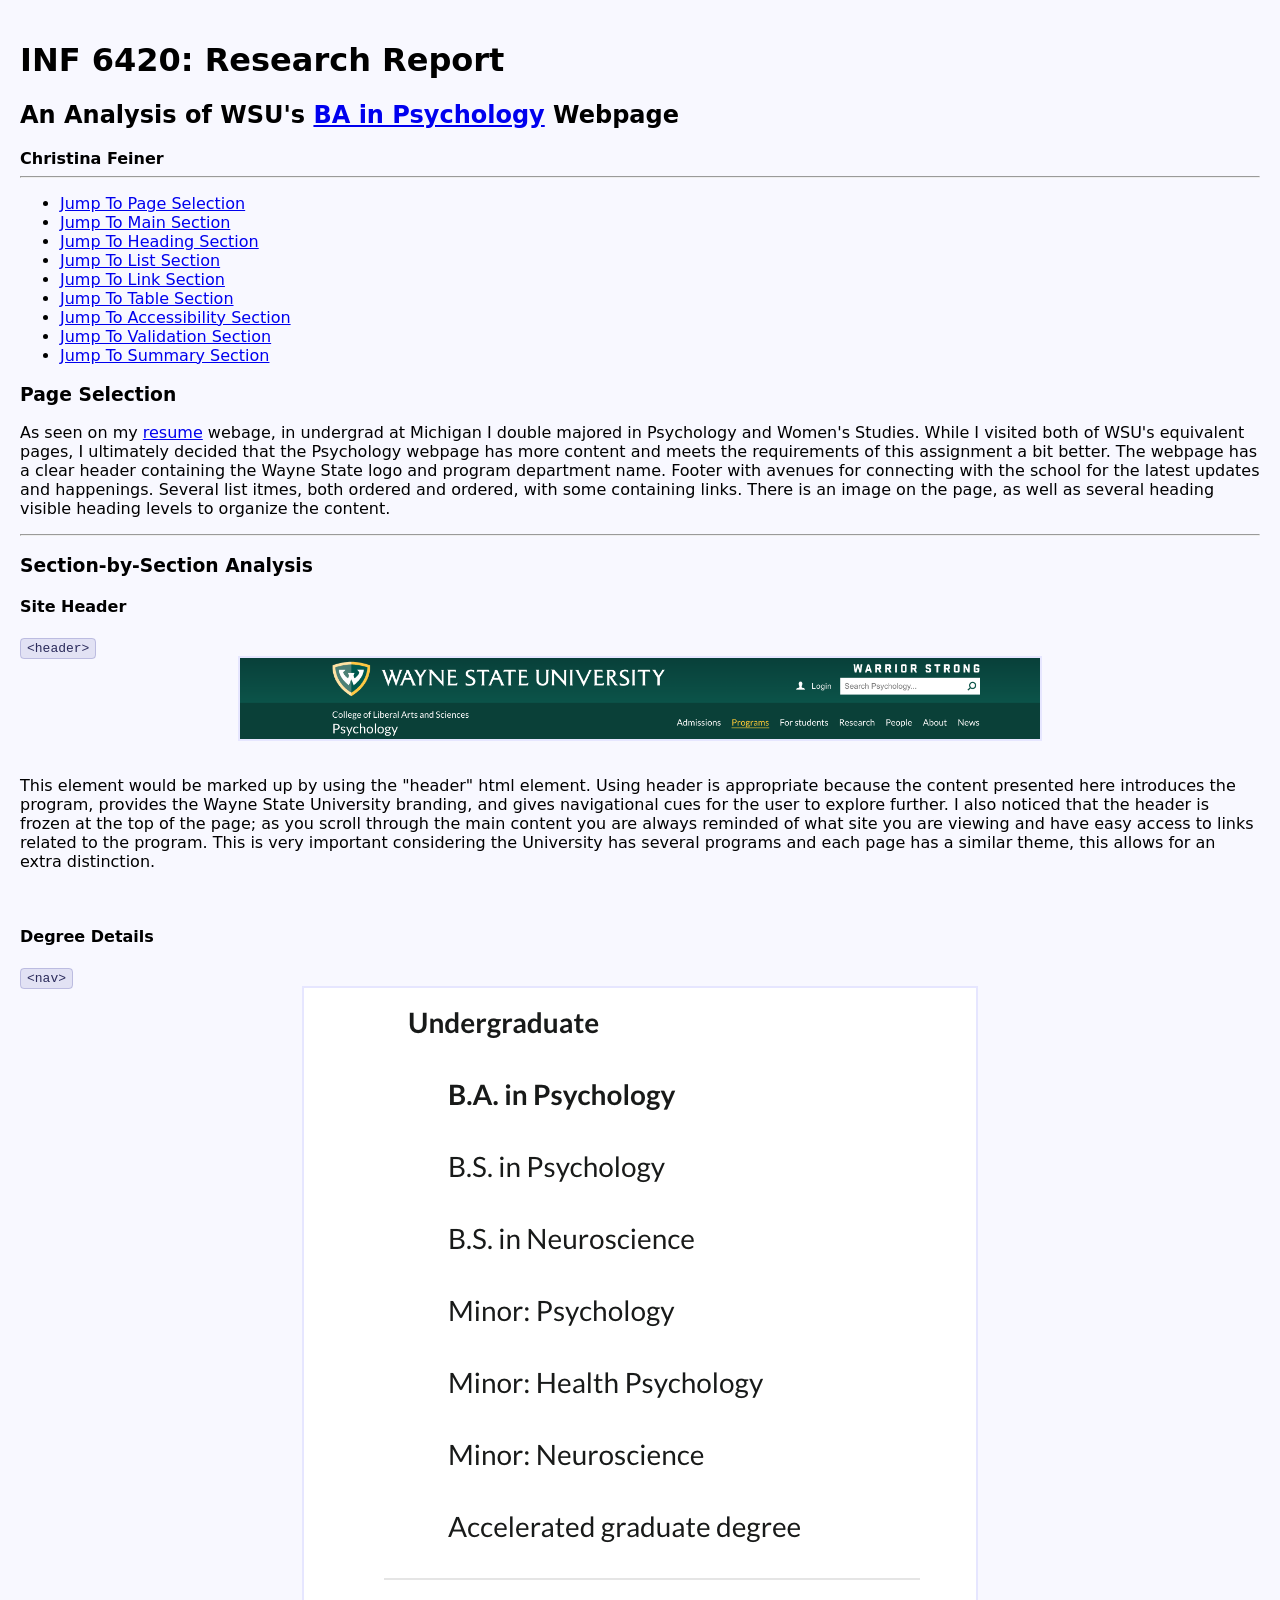
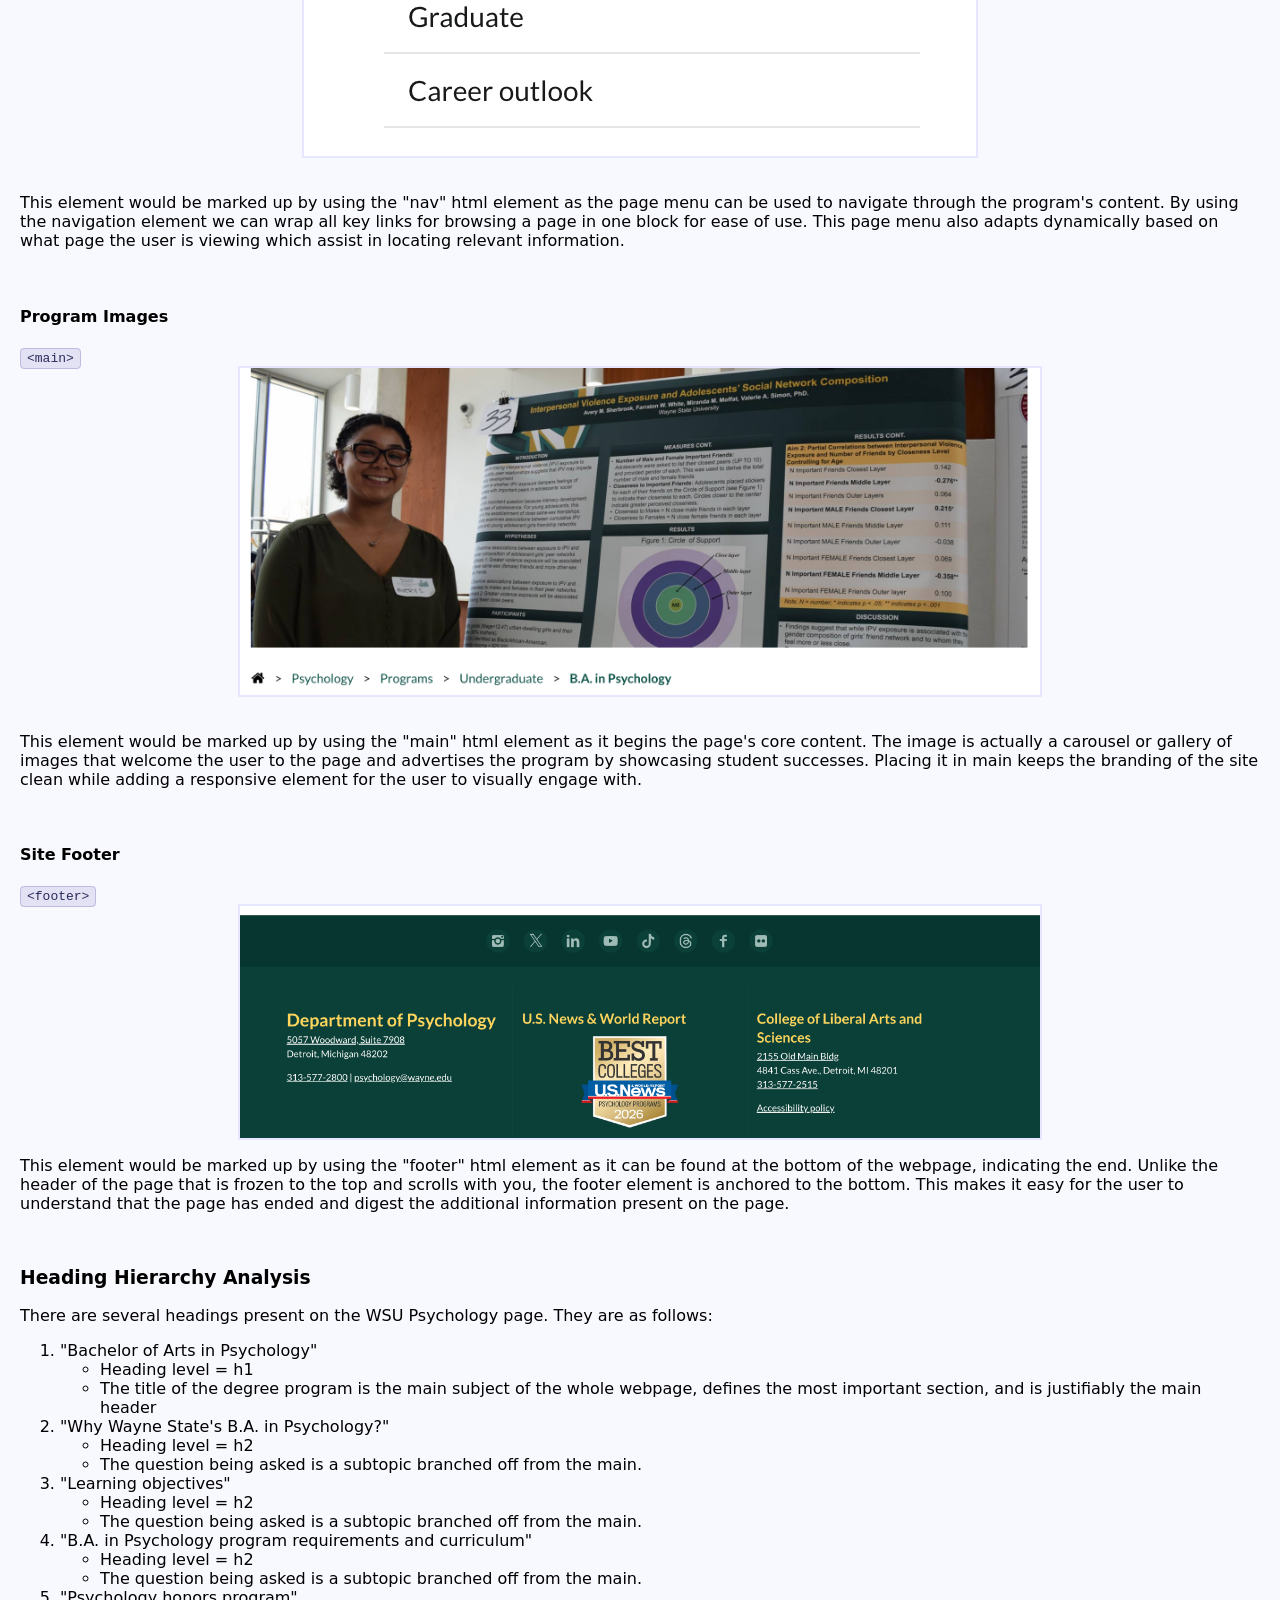
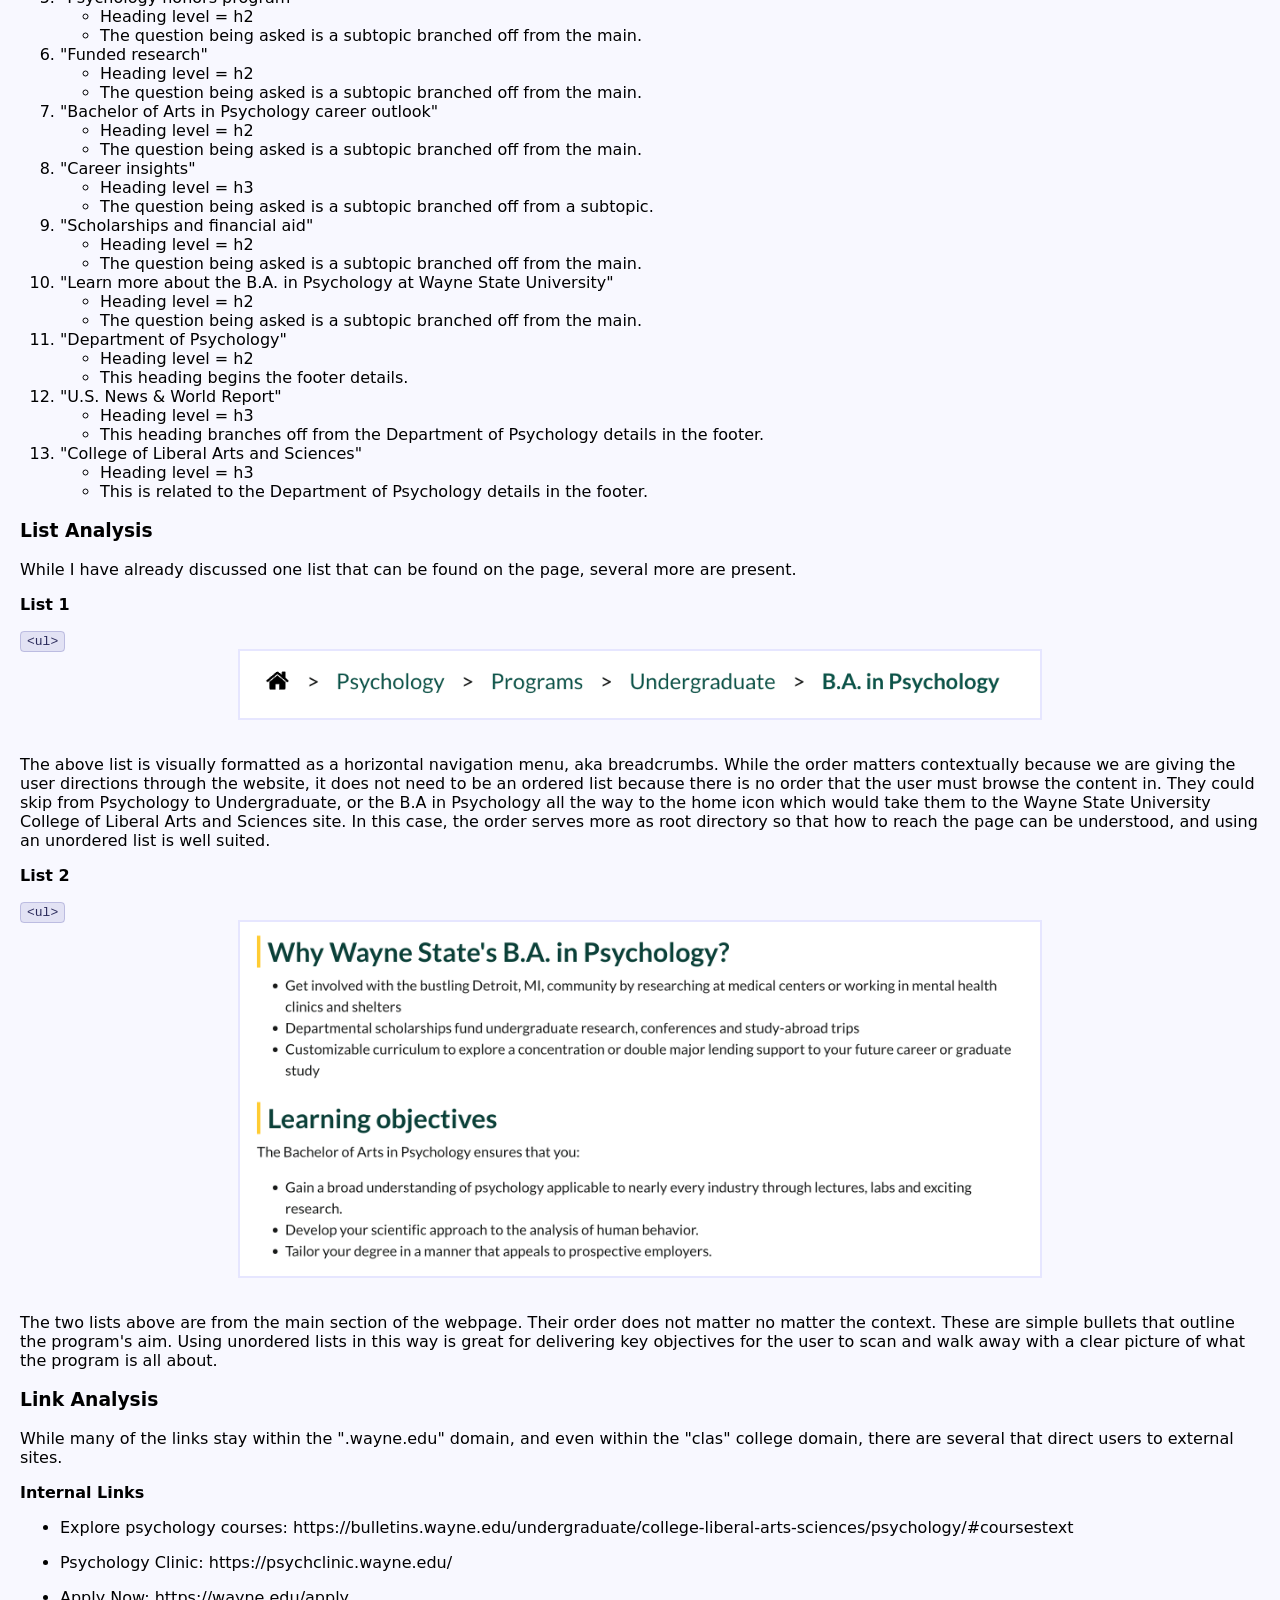
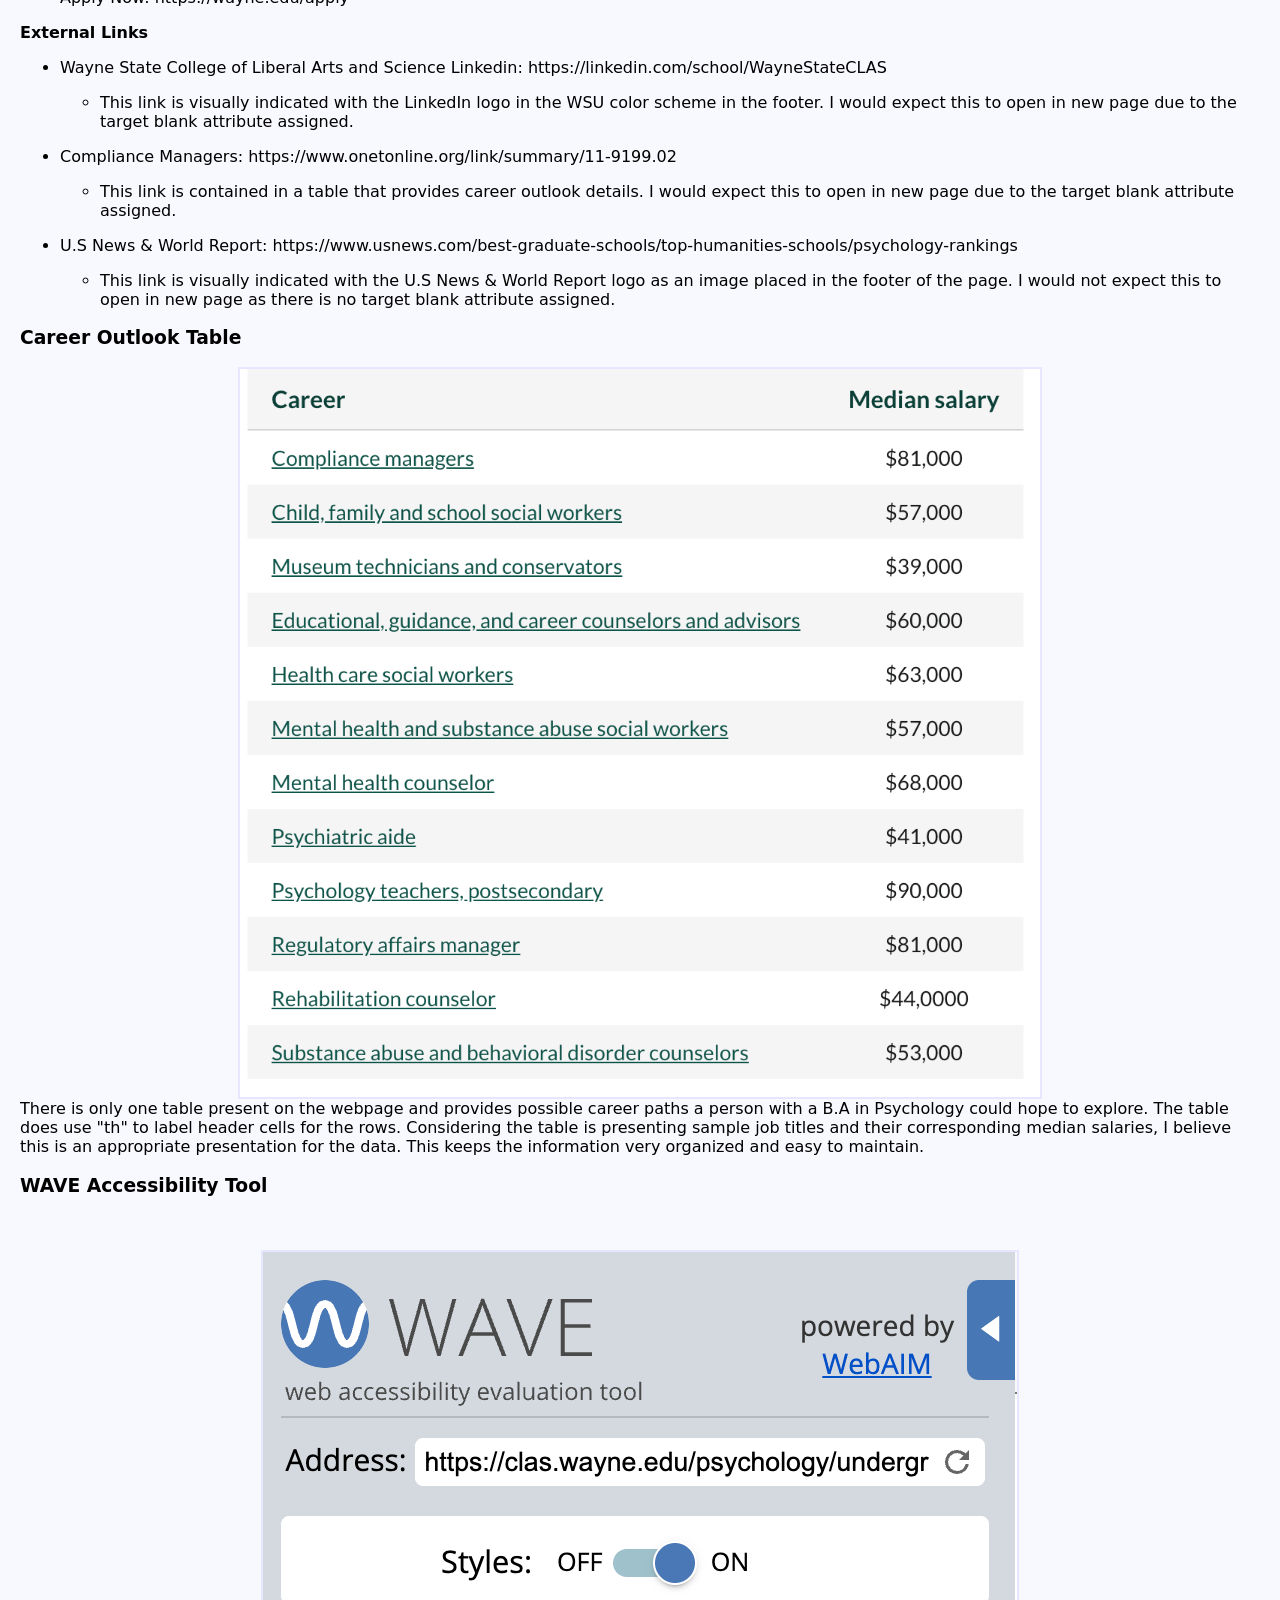
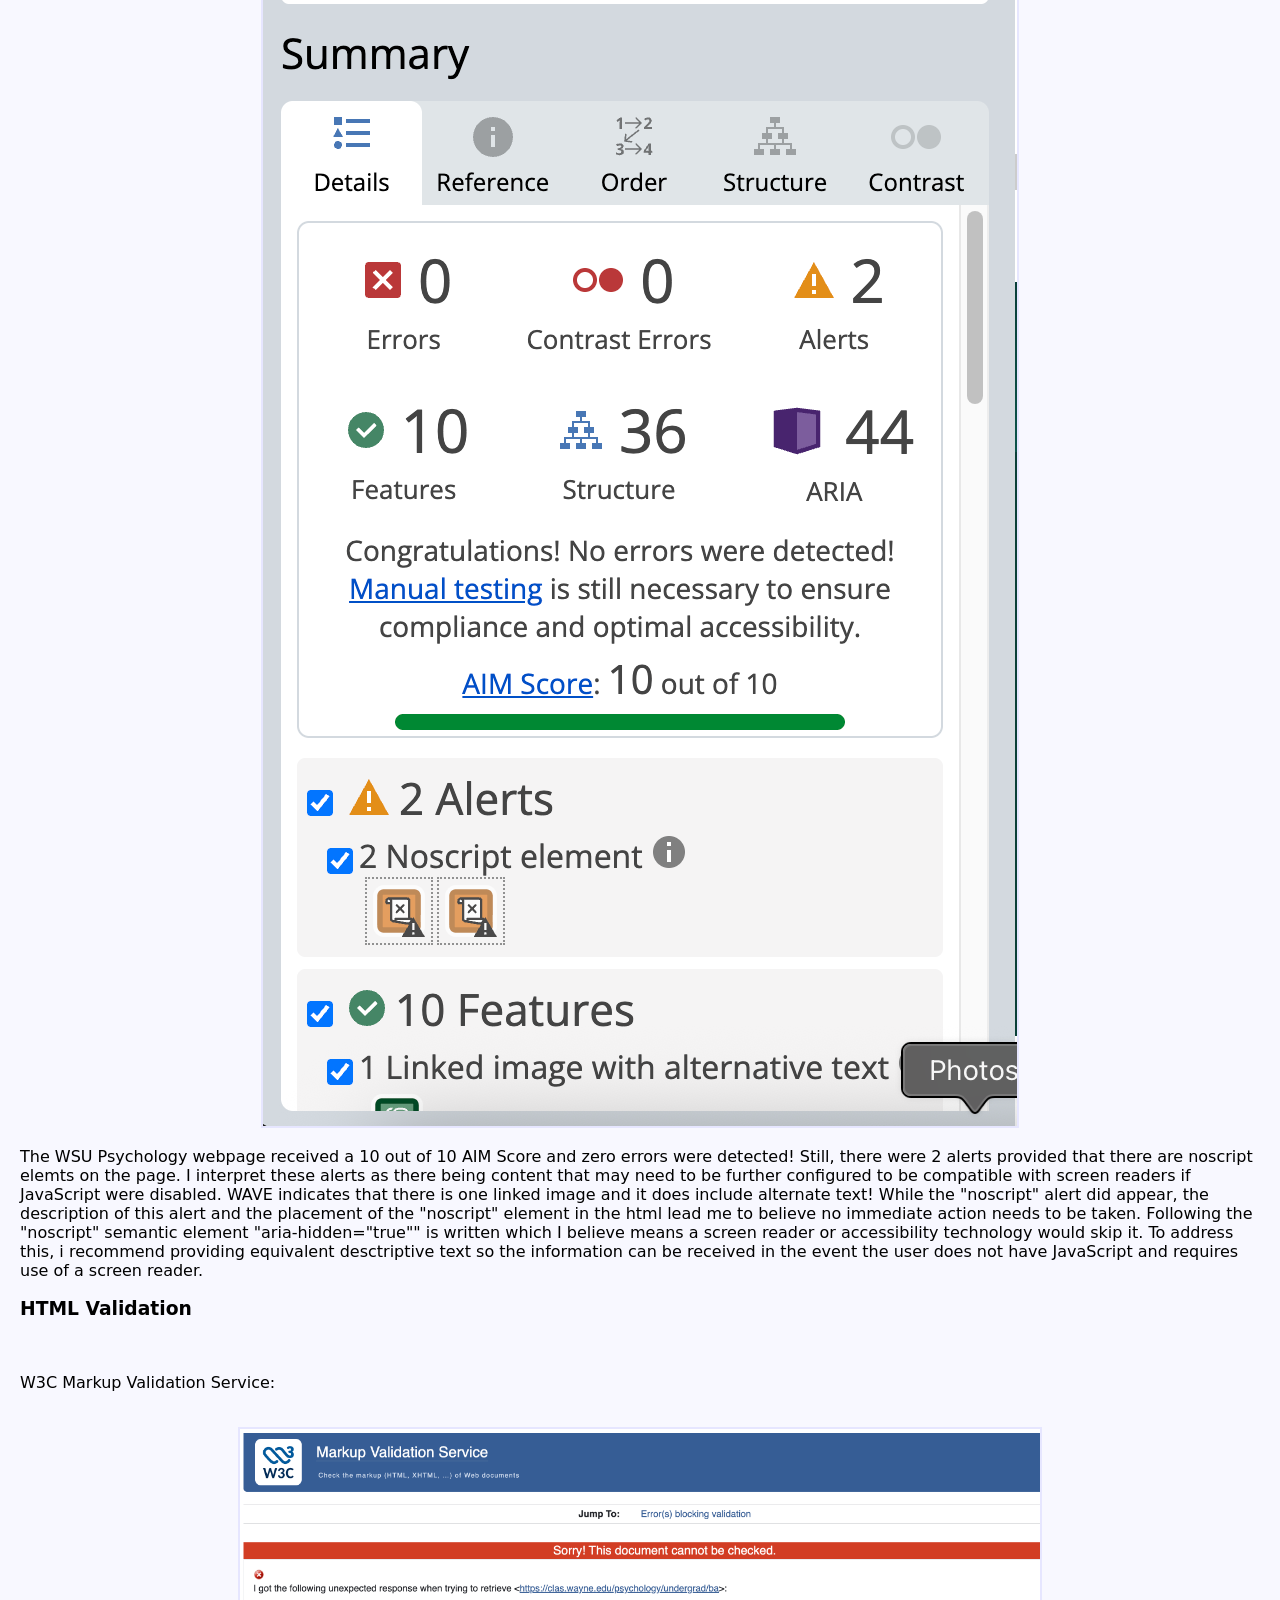
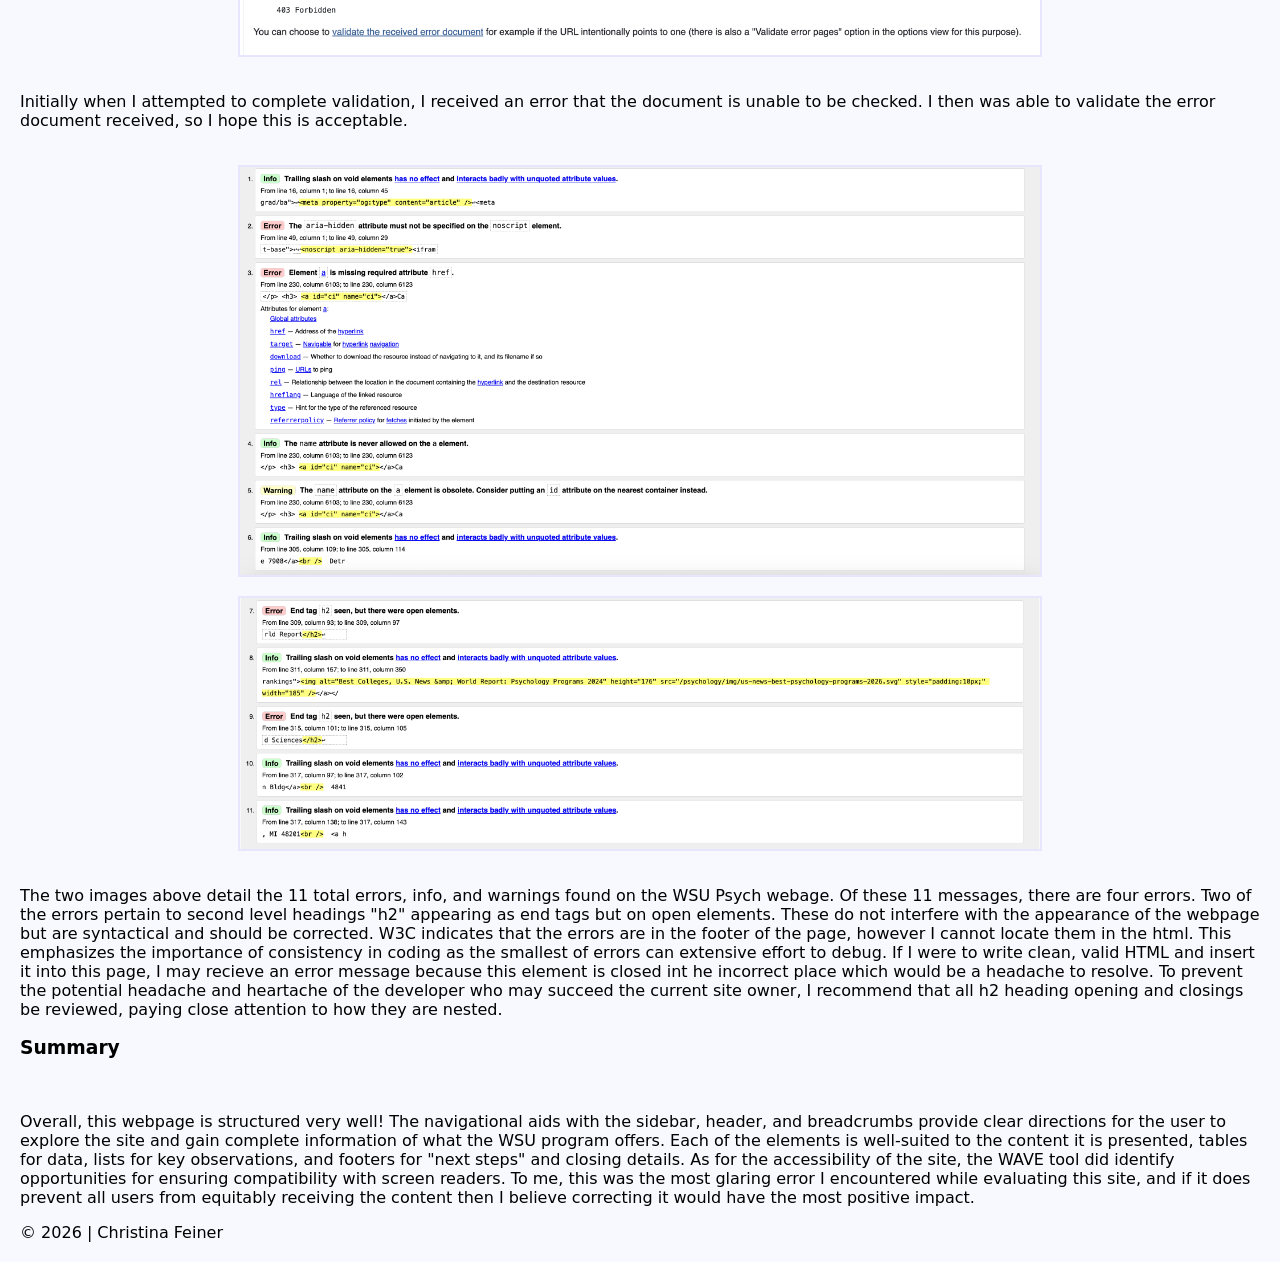
==== commit c0ba920f: "freaking typos" ====
--- a/Project_2/index.html
+++ b/Project_2/index.html
@@ -79,47 +79,60 @@
         </section>
         <section id = "Heading-Hierarchy">
             <h3>Heading Hierarchy Analysis</h3>
-            <p>There are several headings present on the WSU Psychology page. The are as follows:</p>
+            <p>There are several headings present on the WSU Psychology page. They are as follows:</p>
             <ol>
-                <li>"Bachelor of Arts in Psychology"</li>
+                <li>"Bachelor of Arts in Psychology"
                     <ul><li>Heading level = h1</li></ul>
                     <ul><li>The title of the degree program is the main subject of the whole webpage, defines the most important section, and is justifiably the main header</li></ul>
-                <li>"Why Wayne State's B.A. in Psychology?"</li>
-                    <ul><li>Heading level = h2</li></ul>
-                    <ul><li>The question being asked is a subtopic branched off from the main.</li></ul>
-                <li>"Learning objectives"</li>
-                    <ul><li>Heading level = h2</li></ul>
-                    <ul><li>The question being asked is a subtopic branched off from the main.</li></ul>
-                <li>"B.A. in Psychology program requirements and curriculum"</li>
-                    <ul><li>Heading level = h2</li></ul>
-                    <ul><li>The question being asked is a subtopic branched off from the main.</li></ul>
-                <li>"Psychology honors program"</li>
-                    <ul><li>Heading level = h2</li></ul>
-                    <ul><li>The question being asked is a subtopic branched off from the main.</li></ul>
-                <li>"Funded research"</li>
-                    <ul><li>Heading level = h2</li></ul>
-                    <ul><li>The question being asked is a subtopic branched off from the main.</li></ul>
-                <li>"Bachelor of Arts in Psychology career outlook"</li>
-                    <ul><li>Heading level = h2</li></ul>
-                    <ul><li>The question being asked is a subtopic branched off from the main.</li></ul>
-                <li>"Career insights"</li>
+                </li>
+                <li>"Why Wayne State's B.A. in Psychology?"
+                    <ul><li>Heading level = h2</li></ul>
+                    <ul><li>The question being asked is a subtopic branched off from the main.</li></ul>
+                </li>
+                <li>"Learning objectives"
+                    <ul><li>Heading level = h2</li></ul>
+                    <ul><li>The question being asked is a subtopic branched off from the main.</li></ul>
+                </li>
+                <li>"B.A. in Psychology program requirements and curriculum"
+                    <ul><li>Heading level = h2</li></ul>
+                    <ul><li>The question being asked is a subtopic branched off from the main.</li></ul>
+                </li>
+                <li>"Psychology honors program"
+                    <ul><li>Heading level = h2</li></ul>
+                    <ul><li>The question being asked is a subtopic branched off from the main.</li></ul>
+                </li>
+                <li>"Funded research"
+                    <ul><li>Heading level = h2</li></ul>
+                    <ul><li>The question being asked is a subtopic branched off from the main.</li></ul>
+                </li>
+                <li>"Bachelor of Arts in Psychology career outlook"
+                    <ul><li>Heading level = h2</li></ul>
+                    <ul><li>The question being asked is a subtopic branched off from the main.</li></ul>
+                </li>
+                <li>"Career insights"
                     <ul><li>Heading level = h3</li></ul>
                     <ul><li>The question being asked is a subtopic branched off from a subtopic.</li></ul>
-                <li>"Scholarships and financial aid"</li>
-                    <ul><li>Heading level = h2</li></ul>
-                    <ul><li>The question being asked is a subtopic branched off from the main.</li></ul>
-                <li>"Learn more about the B.A. in Psychology at Wayne State University"</li>
-                    <ul><li>Heading level = h2</li></ul>
-                    <ul><li>The question being asked is a subtopic branched off from the main.</li></ul>
-                <li>"Department of Psychology"</li>
+                </li>
+                <li>"Scholarships and financial aid"
+                    <ul><li>Heading level = h2</li></ul>
+                    <ul><li>The question being asked is a subtopic branched off from the main.</li></ul>
+                </li>
+                <li>"Learn more about the B.A. in Psychology at Wayne State University"
+                    <ul><li>Heading level = h2</li></ul>
+                    <ul><li>The question being asked is a subtopic branched off from the main.</li></ul>
+                </li>
+                <li>"Department of Psychology"
                     <ul><li>Heading level = h2</li></ul>
                     <ul><li>This heading begins the footer details.</li></ul>
-                <li>"U.S. News & World Report"</li>
+                </li>
+                <li>"U.S. News & World Report"
                     <ul><li>Heading level = h3</li></ul>
                     <ul><li>This heading branches off from the Department of Psychology details in the footer.</li></ul>
-                <li>"College of Liberal Arts and Sciences"</li>
+                </li>
+                <li>"College of Liberal Arts and Sciences"
                     <ul><li>Heading level = h3</li></ul>
-                    <ul><li>This is related to the Department of Psychology details in the footer.</li></ul><!---TBH these last two heading levels dont make much sense to me. Not sure-->
+                    <ul><li>This is related to the Department of Psychology details in the footer.</li></ul>
+                </li> <!---TBH these last two heading levels dont make much sense to me. Not sure-->
             </ol>
         </section>
         <section id = "Lists">
